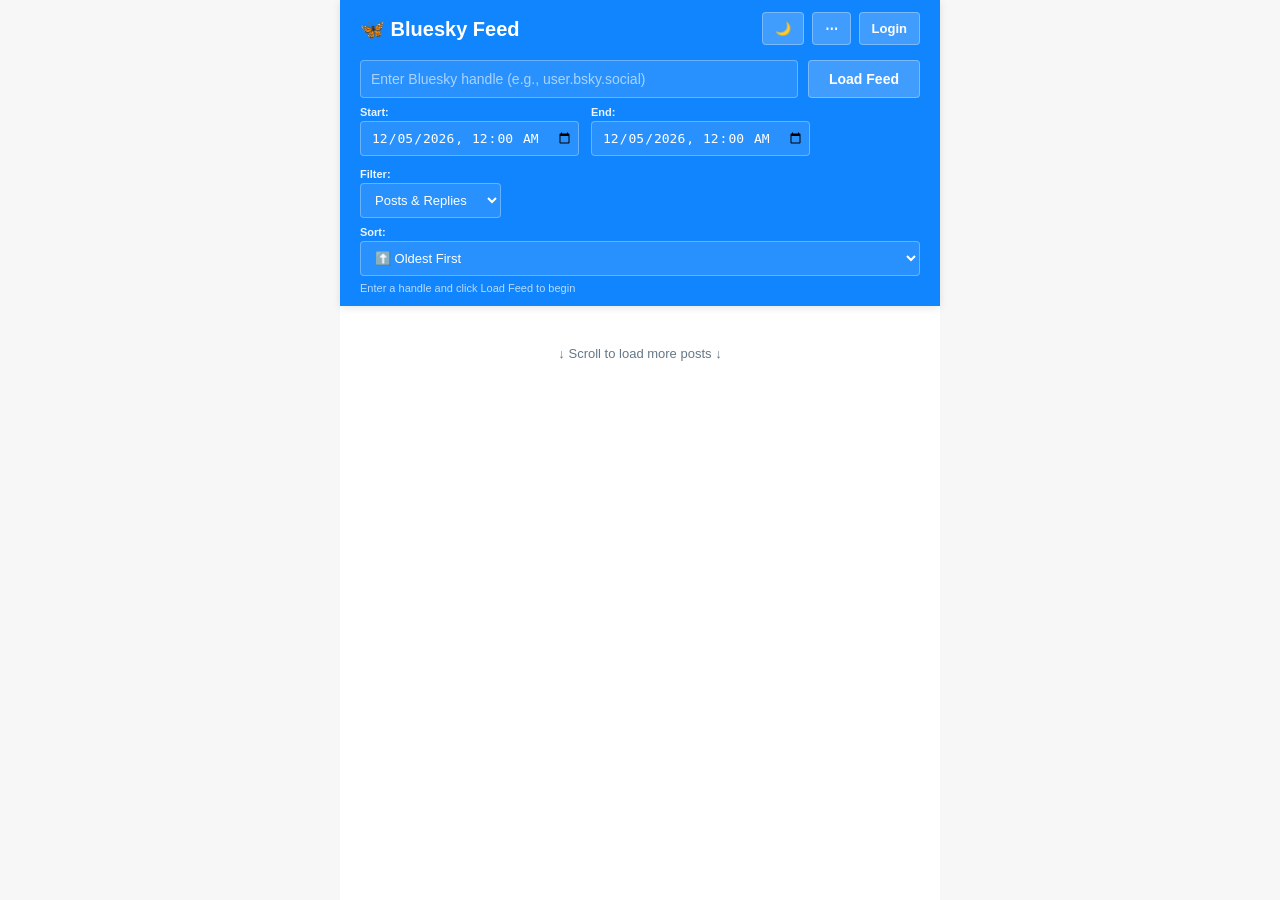
==== index.html @ 2a09fe29 "Rename public.html to index.html" ====
<!DOCTYPE html>
<html lang="en">

<head>
    <meta charset="UTF-8">
    <meta name="viewport" content="width=device-width, initial-scale=1.0">
    <title>Bluesky Feed Viewer</title>
    <link rel="stylesheet" href="style.css">
</head>

<body>
    <div class="container">
        <header>
            <div style="display: flex; justify-content: space-between; align-items: center; margin-bottom: 15px;">
                <h1 style="margin: 0;">🦋 Bluesky Feed</h1>
                <div style="display: flex; gap: 8px; align-items: center;">
                    <button id="darkModeToggle" onclick="app.toggleDarkMode()" 
                        style="padding: 8px 12px; background-color: rgba(255,255,255,0.2); border: 1px solid rgba(255,255,255,0.3); border-radius: 4px; color: white; cursor: pointer; font-size: 13px; min-width: 40px;" title="Toggle dark mode">🌙</button>
                    <button id="menuToggle" onclick="app.toggleMenu()" 
                        style="padding: 8px 12px; background-color: rgba(255,255,255,0.2); border: 1px solid rgba(255,255,255,0.3); border-radius: 4px; color: white; cursor: pointer; font-size: 13px;" title="More options">⋯</button>
                    <div id="dropdownMenu" style="display: none; position: absolute; top: 50px; right: 10px; background: rgba(0,0,0,0.8); border: 1px solid rgba(255,255,255,0.3); border-radius: 4px; z-index: 100; min-width: 150px;">
                        <button onclick="app.clearCache()" style="display: block; width: 100%; text-align: left; padding: 10px 12px; background: none; border: none; color: white; cursor: pointer; font-size: 13px; border-bottom: 1px solid rgba(255,255,255,0.1);">🗑️ Clear Cache</button>
                    </div>
                    <div id="authSection" style="display: none; gap: 8px; align-items: center;">
                        <span id="loggedInUser" style="color: white; font-weight: 500; font-size: 13px;"></span>
                        <button id="logoutBtn" onclick="app.logout()"
                            style="padding: 8px 12px; background-color: rgba(255,255,255,0.2); border: 1px solid rgba(255,255,255,0.3); border-radius: 4px; color: white; cursor: pointer; font-size: 13px;">Logout</button>
                    </div>
                    <button id="loginBtn" onclick="app.showLoginModal()"
                        style="padding: 8px 12px; background-color: rgba(255,255,255,0.2); border: 1px solid rgba(255,255,255,0.3); border-radius: 4px; color: white; cursor: pointer; font-size: 13px;">Login</button>
                </div>
            </div>
            <div class="input-group">
                <input type="text" id="handleInput" placeholder="Enter Bluesky handle (e.g., user.bsky.social)"
                    value="">
                <button id="loadBtn" onclick="app.loadFeed()">Load Feed</button>
            </div>
            <div class="date-group">
                <div class="date-input-wrapper">
                    <label for="startDateInput">Start:</label>
                    <input type="datetime-local" id="startDateInput">
                </div>
                <div class="date-input-wrapper">
                    <label for="endDateInput">End:</label>
                    <input type="datetime-local" id="endDateInput">
                </div>
                <div class="date-input-wrapper">
                    <label for="filterSelect">Filter:</label>
                    <select id="filterSelect">
                        <option value="posts_with_replies">Posts & Replies</option>
                        <option value="posts_no_replies">Posts Only</option>
                        <option value="posts_with_media">Posts with Media</option>
                        <option value="posts_and_author_threads">Posts & Threads</option>
                        <option value="posts_with_video">Posts with Video</option>
                    </select>
                </div>
            </div>
            <div class="date-group">
                <div class="date-input-wrapper sort-wrapper">
                    <label for="sortSelect">Sort:</label>
                    <select id="sortSelect" onchange="app.setSortOrder(this.value)">
                        <option value="ascending">⬆️ Oldest First</option>
                        <option value="descending">⬇️ Newest First</option>
                    </select>
                </div>
            </div>
            <div class="status-info" id="statusInfo">
                Enter a handle and click Load Feed to begin
            </div>
        </header>

        <div id="feedStats" class="feed-stats" style="display: none;">
            <span id="feedStatsText"></span>
            <button class="scroll-to-top-btn" onclick="app.scrollToTop()" title="Scroll to top">⬆️ Top</button>
        </div>
        <div id="feed"></div>
        <div id="sentinel">↓ Scroll to load more posts ↓</div>

        <!-- Login Modal -->
        <div id="loginModal"
            style="display: none; position: fixed; top: 0; left: 0; right: 0; bottom: 0; background-color: rgba(0,0,0,0.7); z-index: 1000;"
            class="login-modal">
            <div style="background: white; padding: 30px; border-radius: 8px; max-width: 400px; width: 90%;">
                <h2 style="margin-bottom: 20px; color: #333;">Login to Bluesky</h2>
                <p style="font-size: 13px; color: #657786; margin-bottom: 15px;">⚠️ This app does NOT store your
                    password. Your credentials are used only to create a secure session token.</p>
                <div style="margin-bottom: 15px;">
                    <label
                        style="display: block; font-size: 13px; font-weight: 600; margin-bottom: 5px; color: #333;">Handle
                        or Email:</label>
                    <input type="text" id="loginHandle" placeholder="user.bsky.social or email@example.com"
                        style="width: 100%; padding: 10px; border: 1px solid #ccc; border-radius: 4px; font-size: 14px; box-sizing: border-box; color: black;">
                </div>
                <div style="margin-bottom: 20px;">
                    <label
                        style="display: block; font-size: 13px; font-weight: 600; margin-bottom: 5px; color: #333;">App
                        Password:</label>
                    <input type="password" id="loginPassword" placeholder="(not your account password)"
                        style="width: 100%; padding: 10px; border: 1px solid #ccc; border-radius: 4px; font-size: 14px; box-sizing: border-box;">
                    <p style="font-size: 12px; color: #657786; margin-top: 5px;">Get one from <a
                            href="https://bsky.app/settings/app-passwords" target="_blank"
                            style="color: #1185fe; text-decoration: none;">Bluesky Settings</a></p>
                </div>
                <div style="display: flex; gap: 10px;">
                    <button onclick="app.attemptLogin()"
                        style="flex: 1; padding: 10px; background-color: #1185fe; border: none; border-radius: 4px; color: white; font-weight: 600; cursor: pointer;">Login</button>
                    <button onclick="app.hideLoginModal()"
                        style="flex: 1; padding: 10px; background-color: #e8e8e8; border: none; border-radius: 4px; color: #333; font-weight: 600; cursor: pointer;">Cancel</button>
                </div>
                <div id="loginError" style="color: #e74c3c; font-size: 13px; margin-top: 10px; display: none;"></div>
            </div>
        </div>

        <!-- Image Modal -->
        <div id="imageModal" class="image-modal">
            <div class="image-modal-content">
                <button class="image-modal-close" onclick="app.closeImageModal()">&times;</button>
                <button id="imagePrevBtn" class="image-modal-nav image-modal-prev" onclick="app.previousImage()" style="display:none;">❮</button>
                <img id="modalImage" src="" alt="Full size image" />
                <button id="imageNextBtn" class="image-modal-nav image-modal-next" onclick="app.nextImage()" style="display:none;">❯</button>
                <div id="imageCounter" class="image-counter" style="display:none;"></div>
            </div>
        </div>
    </div>

    <script>
        const API_BASE = 'https://public.api.bsky.app/xrpc';

        class BskyFeedApp {
            constructor() {
                this.followedAccounts = [];
                this.feedCursors = new Map();
                this.allPosts = [];
                this.isLoading = false;
                this.currentHandle = null;
                this.displayedCount = 0;
                this.postsPerPage = 50;
                this.sortOrder = localStorage.getItem('sortOrder') || 'ascending'; // Restore from localStorage
                // Authentication
                this.authToken = null;
                this.userDid = null;
                this.userHandle = null;
                this.refreshToken = null;
                this.refreshInterval = null;
                this.likedPosts = new Map();
                this.repostedPosts = new Map();
                this.setupIntersectionObserver();
                this.initializeCacheManager();
                this.cache.init(); // Initialize IndexedDB
                this.setDefaultDateValues();
                this.checkExistingSession();
                this.restoreSortOrderUI();
                this.restoreDarkMode();
            }

            setDefaultDateValues() {
                // Set default date values to today at 00:00 in local timezone
                const today = new Date();
                today.setHours(0, 0, 0, 0);

                // Format as YYYY-MM-DDTHH:mm for local datetime (not UTC)
                const year = today.getFullYear();
                const month = String(today.getMonth() + 1).padStart(2, '0');
                const day = String(today.getDate()).padStart(2, '0');
                const hours = String(today.getHours()).padStart(2, '0');
                const minutes = String(today.getMinutes()).padStart(2, '0');

                const dateString = `${year}-${month}-${day}T${hours}:${minutes}`;

                const startInput = document.getElementById('startDateInput');
                const endInput = document.getElementById('endDateInput');

                if (startInput) startInput.value = dateString;
                if (endInput) endInput.value = dateString;
            }

            initializeCacheManager() {
                this.cache = {
                    db: null,
                    dbName: 'BskyFeedCache',
                    storeName: 'cache',

                    init: async () => {
                        return new Promise((resolve, reject) => {
                            const request = indexedDB.open(this.cache.dbName, 1);

                            request.onerror = () => reject(request.error);
                            request.onsuccess = () => {
                                this.cache.db = request.result;
                                resolve();
                            };

                            request.onupgradeneeded = (event) => {
                                const db = event.target.result;
                                if (!db.objectStoreNames.contains(this.cache.storeName)) {
                                    db.createObjectStore(this.cache.storeName, { keyPath: 'key' });
                                }
                            };
                        });
                    },

                    set: async (key, value, ttl = 3600000) => {
                        if (!this.cache.db) await this.cache.init();
                        return new Promise((resolve, reject) => {
                            const transaction = this.cache.db.transaction([this.cache.storeName], 'readwrite');
                            const store = transaction.objectStore(this.cache.storeName);
                            store.put({
                                key,
                                data: value,
                                timestamp: Date.now(),
                                ttl
                            });
                            transaction.oncomplete = resolve;
                            transaction.onerror = () => reject(transaction.error);
                        });
                    },

                    get: async (key) => {
                        if (!this.cache.db) await this.cache.init();
                        return new Promise((resolve, reject) => {
                            const transaction = this.cache.db.transaction([this.cache.storeName], 'readonly');
                            const store = transaction.objectStore(this.cache.storeName);
                            const request = store.get(key);

                            request.onsuccess = () => {
                                const cached = request.result;
                                if (!cached) {
                                    resolve(null);
                                    return;
                                }

                                if (Date.now() - cached.timestamp > cached.ttl) {
                                    this.cache.delete(key);
                                    resolve(null);
                                } else {
                                    resolve(cached.data);
                                }
                            };
                            request.onerror = () => reject(request.error);
                        });
                    },

                    delete: async (key) => {
                        if (!this.cache.db) await this.cache.init();
                        return new Promise((resolve, reject) => {
                            const transaction = this.cache.db.transaction([this.cache.storeName], 'readwrite');
                            const store = transaction.objectStore(this.cache.storeName);
                            store.delete(key);
                            transaction.oncomplete = resolve;
                            transaction.onerror = () => reject(transaction.error);
                        });
                    },

                    clear: async () => {
                        if (!this.cache.db) await this.cache.init();
                        return new Promise((resolve, reject) => {
                            const transaction = this.cache.db.transaction([this.cache.storeName], 'readwrite');
                            const store = transaction.objectStore(this.cache.storeName);
                            store.clear();
                            transaction.oncomplete = resolve;
                            transaction.onerror = () => reject(transaction.error);
                        });
                    }
                };
            }

            setupIntersectionObserver() {
                const options = {
                    root: null,
                    rootMargin: '1200px',
                    threshold: 0
                };

                const observer = new IntersectionObserver((entries) => {
                    if (entries[0].isIntersecting && !this.isLoading && this.allPosts.length > 0) {
                        this.loadNextPage();
                    }
                }, options);

                setTimeout(() => {
                    const sentinel = document.getElementById('sentinel');
                    if (sentinel) observer.observe(sentinel);
                }, 100);
            }

            updateStatus(message) {
                document.getElementById('statusInfo').textContent = message;
            }

            async checkExistingSession() {
                const token = await this.cache.get('auth:token');
                const did = await this.cache.get('auth:did');
                const handle = await this.cache.get('auth:handle');
                const refreshToken = await this.cache.get('auth:refresh');

                if (token && did && handle && refreshToken) {
                    this.authToken = token;
                    this.userDid = did;
                    this.userHandle = handle;
                    this.refreshToken = refreshToken;
                    this.updateAuthUI();
                    this.setupTokenRefresh();
                }
            }

            updateAuthUI() {
                const loginBtn = document.getElementById('loginBtn');
                const authSection = document.getElementById('authSection');
                const loggedInUser = document.getElementById('loggedInUser');

                if (this.authToken) {
                    loginBtn.style.display = 'none';
                    authSection.style.display = 'block';
                    loggedInUser.textContent = `👤 ${this.userHandle}`;
                } else {
                    loginBtn.style.display = 'block';
                    authSection.style.display = 'none';
                }
            }

            setupTokenRefresh() {
                // Refresh token every 90 minutes (before 2-hour expiry)
                if (this.refreshInterval) {
                    clearInterval(this.refreshInterval);
                }

                this.refreshInterval = setInterval(() => {
                    this.refreshAuthToken();
                }, 90 * 60 * 1000);

                console.log('✅ Token refresh scheduled for every 90 minutes');
            }

            async refreshAuthToken() {
                if (!this.refreshToken) {
                    console.warn('No refresh token available');
                    return;
                }

                try {
                    const apiUrl = window.location.hostname === 'localhost'
                        ? 'http://localhost:3000/bsky_backlog/backend.php'
                        : `${window.location.origin}/bsky_backlog/backend.php`;

                    const response = await fetch(apiUrl, {
                        method: 'POST',
                        headers: {
                            'Content-Type': 'application/json'
                        },
                        body: JSON.stringify({
                            refreshJwt: this.refreshToken
                        })
                    });

                    if (!response.ok) {
                        throw new Error('Token refresh failed');
                    }

                    const data = await response.json();

                    this.authToken = data.accessJwt;
                    if (data.refreshJwt) {
                        this.refreshToken = data.refreshJwt;
                    }

                    // Update cache
                    await this.cache.set('auth:token', this.authToken, 24 * 3600 * 1000);
                    await this.cache.set('auth:refresh', this.refreshToken, 24 * 3600 * 1000);

                    console.log('✅ Token refreshed successfully');
                } catch (error) {
                    console.error('Token refresh error:', error);
                    // Force re-login if refresh fails
                    this.logout();
                    alert('Session expired. Please log in again.');
                }
            }

            showLoginModal() {
                document.getElementById('loginModal').style.display = 'flex';
            }

            hideLoginModal() {
                document.getElementById('loginModal').style.display = 'none';
                document.getElementById('loginError').style.display = 'none';
            }

            async attemptLogin() {
                const handle = document.getElementById('loginHandle').value.trim();
                const password = document.getElementById('loginPassword').value.trim();
                const errorDiv = document.getElementById('loginError');

                if (!handle || !password) {
                    errorDiv.textContent = 'Please enter handle/email and app password';
                    errorDiv.style.display = 'block';
                    return;
                }

                try {
                    errorDiv.style.display = 'none';

                    // Use backend API endpoint
                    const apiUrl = window.location.hostname === 'localhost'
                        ? 'http://localhost:3000/api/login'
                        : `${window.location.origin}/bsky_backlog/backend.php`;

                    const response = await fetch(apiUrl, {
                        method: 'POST',
                        headers: {
                            'Content-Type': 'application/json'
                        },
                        body: JSON.stringify({
                            identifier: handle,
                            password: password
                        })
                    });

                    if (!response.ok) {
                        throw new Error('Invalid credentials');
                    }

                    const data = await response.json();

                    this.authToken = data.accessJwt;
                    this.userDid = data.did;
                    this.userHandle = data.handle;
                    this.refreshToken = data.refreshJwt;

                    // Cache session (24 hours)
                    await this.cache.set('auth:token', this.authToken, 24 * 3600 * 1000);
                    await this.cache.set('auth:did', this.userDid, 24 * 3600 * 1000);
                    await this.cache.set('auth:handle', this.userHandle, 24 * 3600 * 1000);
                    await this.cache.set('auth:refresh', this.refreshToken, 24 * 3600 * 1000);

                    this.updateAuthUI();
                    this.hideLoginModal();
                    this.setupTokenRefresh();

                    // Clear login fields
                    document.getElementById('loginHandle').value = '';
                    document.getElementById('loginPassword').value = '';
                } catch (error) {
                    errorDiv.textContent = `Login failed: ${error.message}`;
                    errorDiv.style.display = 'block';
                }
            }

            async logout() {
                if (this.refreshInterval) {
                    clearInterval(this.refreshInterval);
                    this.refreshInterval = null;
                }

                this.authToken = null;
                this.refreshToken = null;
                this.userDid = null;
                this.userHandle = null;
                this.likedPosts.clear();
                this.repostedPosts.clear();

                await this.cache.delete('auth:token');
                await this.cache.delete('auth:did');
                await this.cache.delete('auth:handle');
                await this.cache.delete('auth:refresh');

                this.updateAuthUI();
                // Don't re-render the feed, just update UI to remove auth-only buttons
                // The current posts remain visible but like/repost buttons will be disabled
            }

            updateFeedStats() {
                const stats = document.getElementById('feedStats');
                const statsText = document.getElementById('feedStatsText');
                if (this.followedAccounts.length > 0) {
                    statsText.textContent = `👥 Following ${this.followedAccounts.length} accounts | 📮 Collected ${this.allPosts.length} posts | 👀 Displaying ${this.displayedCount} posts`;
                    stats.style.display = 'flex';
                } else {
                    stats.style.display = 'none';
                }
            }

            restoreSortOrderUI() {
                const sortSelect = document.getElementById('sortSelect');
                if (sortSelect) {
                    sortSelect.value = this.sortOrder;
                }
            }

            setSortOrder(order) {
                this.sortOrder = order;
                localStorage.setItem('sortOrder', order);
                this.displayedCount = 0;
                document.getElementById('feed').innerHTML = '';
                this.renderPage();
            }

            toggleMenu() {
                const menu = document.getElementById('dropdownMenu');
                menu.style.display = menu.style.display === 'none' ? 'block' : 'none';
                
                // Close menu when clicking elsewhere
                document.addEventListener('click', (e) => {
                    if (e.target.id !== 'menuToggle' && e.target.closest('#dropdownMenu') === null) {
                        menu.style.display = 'none';
                    }
                });
            }

            scrollToTop() {
                window.scrollTo({ top: 0, behavior: 'smooth' });
            }

            async clearCache() {
                try {
                    // Clear the cache store
                    await this.cache.clear();
                    
                    // Delete the entire database
                    await new Promise((resolve, reject) => {
                        const deleteRequest = indexedDB.deleteDatabase(this.cache.dbName);
                        deleteRequest.onsuccess = () => resolve();
                        deleteRequest.onerror = () => reject(deleteRequest.error);
                    });
                    
                    // Reinitialize database
                    this.cache.db = null;
                    await this.cache.init();
                    
                    this.updateStatus('✅ Cache cleared successfully');
                    // Reset UI state
                    this.followedAccounts = [];
                    this.feedCursors = new Map();
                    this.allPosts = [];
                    this.displayedCount = 0;
                    document.getElementById('feed').innerHTML = '';
                    document.getElementById('feedStats').style.display = 'none';
                    alert('Cache cleared! You can load a new feed.');
                } catch (error) {
                    console.error('Error clearing cache:', error);
                    this.updateStatus('❌ Error clearing cache');
                }
            }

            async loadFeed() {
                const handle = document.getElementById('handleInput').value.trim();
                if (!handle) {
                    alert('Please enter a Bluesky handle');
                    return;
                }

                this.currentHandle = handle;
                this.followedAccounts = [];
                this.feedCursors = new Map();
                this.allPosts = [];
                this.displayedCount = 0;

                document.getElementById('feed').innerHTML = '';
                document.getElementById('loadBtn').disabled = true;

                try {
                    this.updateStatus('🔍 Resolving handle...');

                    // Resolve handle to DID
                    const did = await this.resolveHandleToDid(handle);

                    // Check if account requires authentication
                    if (!this.authToken) {
                        this.updateStatus('🔍 Checking account requirements...');
                        
                        // Get profile to check for authentication-only label
                        const profileResponse = await fetch(
                            `${API_BASE}/app.bsky.actor.getProfile?actor=${encodeURIComponent(handle)}`
                        );
                        
                        if (profileResponse.ok) {
                            const profile = await profileResponse.json();
                            
                            // Check if profile has the !no-unauthenticated label
                            if (profile.labels && Array.isArray(profile.labels)) {
                                const hasNoUnauthLabel = profile.labels.some(label => label.val === '!no-unauthenticated');
                                if (hasNoUnauthLabel) {
                                    this.updateStatus('❌ This account requires authentication to view');
                                    this.showError('This account is private and requires you to be logged in to view their followers and feed.');
                                    document.getElementById('loadBtn').disabled = false;
                                    return;
                                }
                            }
                        }
                    }

                    this.updateStatus('👥 Fetching followed accounts...');
                    await this.getAllFollows(did);

                    if (this.followedAccounts.length === 0) {
                        this.updateStatus('❌ No followed accounts found');
                        return;
                    }

                    this.updateStatus(`⏳ Loading feeds from ${this.followedAccounts.length} accounts (this may take a moment)...`);
                    await this.loadInitialFeedsProgressively();

                    this.updateStatus('✅ Feed loaded! Scroll to load more.');
                    this.renderPage();
                } catch (error) {
                    console.error('Error loading feed:', error);
                    this.updateStatus(`❌ Error: ${error.message}`);
                    this.showError(`Failed to load feed: ${error.message}`);
                } finally {
                    document.getElementById('loadBtn').disabled = false;
                }
            }

            async resolveHandleToDid(handle) {
                // Check cache first
                const cached = await this.cache.get(`handle:${handle}`);
                if (cached) return cached;

                try {
                    const response = await fetch(
                        `${API_BASE}/com.atproto.identity.resolveHandle?handle=${encodeURIComponent(handle)}`
                    );

                    if (!response.ok) {
                        throw new Error(`Handle not found: ${handle}`);
                    }

                    const data = await response.json();
                    const did = data.did;

                    // Cache for 4 hours
                    await this.cache.set(`handle:${handle}`, did, 4 * 3600 * 1000);
                    return did;
                } catch (error) {
                    throw new Error(`Failed to resolve handle: ${error.message}`);
                }
            }

            async getAllFollows(actor) {
                const cached = await this.cache.get(`follows:${actor}`);
                if (cached) {
                    this.followedAccounts = cached;
                    return;
                }

                let cursor;
                const follows = [];
                const limiter = this.createRateLimiter(5);

                do {
                    await limiter.wait();

                    const params = new URLSearchParams({
                        actor,
                        limit: 100,
                        ...(cursor && { cursor })
                    });

                    try {
                        const response = await fetch(
                            `${API_BASE}/app.bsky.graph.getFollows?${params}`
                        );

                        if (!response.ok) {
                            throw new Error(`HTTP ${response.status}`);
                        }

                        const data = await response.json();
                        follows.push(...(data.follows || []));
                        cursor = data.cursor;

                        this.updateStatus(`👥 Fetched ${follows.length} followed accounts...`);
                    } catch (error) {
                        console.error(`Error fetching follows page:`, error);
                        break;
                    }
                } while (cursor);

                this.followedAccounts = follows;

                // Cache for 4 hours
                await this.cache.set(`follows:${actor}`, follows, 4 * 3600 * 1000);
            }

            async loadInitialFeedsProgressively() {
                const limiter = this.createRateLimiter(5);
                const batchSize = 20;

                // Get date range from inputs
                const startDateInput = document.getElementById('startDateInput').value;
                const endDateInput = document.getElementById('endDateInput').value;
                const filterSelect = document.getElementById('filterSelect').value;

                const startDate = startDateInput ? new Date(startDateInput).toISOString() : null;
                const endDate = endDateInput ? new Date(endDateInput).toISOString() : null;

                // Load feeds in batches of 5 with delay between batches
                for (let i = 0; i < this.followedAccounts.length; i += batchSize) {
                    const batch = this.followedAccounts.slice(i, i + batchSize);
                    const feedPromises = batch.map(account =>
                        limiter.wait().then(() => {
                            // Check if profile should be skipped due to authentication requirements
                            if (!this.authToken && this.hasNoUnauthenticatedLabel(account)) {
                                return null;
                            }
                            const actor = account.handle === 'handle.invalid' ? account.did : account.handle;
                            return this.getAuthorFeedWithDateRange(actor, endDate, startDate, filterSelect);
                        })
                    );

                    const results = await Promise.allSettled(feedPromises);

                    results.forEach((result, index) => {
                        if (result.status === 'fulfilled' && result.value) {
                            const { feed, cursor } = result.value;
                            if (feed && feed.length > 0) {
                                this.allPosts.push(...feed);
                                const storeKey = batch[index].handle === 'handle.invalid' ? batch[index].did : batch[index].handle;
                                this.feedCursors.set(storeKey, cursor);
                            }
                        }
                    });

                    // Sort after each batch based on selected sort order
                    if (this.sortOrder === 'descending') {
                        this.allPosts.sort((a, b) =>
                            this.getPostDate(b) - this.getPostDate(a)
                        );
                    } else {
                        this.allPosts.sort((a, b) =>
                            this.getPostDate(a) - this.getPostDate(b)
                        );
                    }

                    this.updateFeedStats();
                    this.updateStatus(`⏳ Loaded ${Math.min(i + batchSize, this.followedAccounts.length)}/${this.followedAccounts.length} accounts...`);

                    // Small delay between batches to avoid rate limiting
                    if (i + batchSize < this.followedAccounts.length) {
                        await new Promise(resolve => setTimeout(resolve, 300));
                    }
                }
            }

            async getAuthorFeed(actor, cursor, isInitial = true, filter = 'posts_with_replies') {
                const cacheKey = `feed:${actor}:${cursor || '0'}:${filter}`;
                const cached = await this.cache.get(cacheKey);
                if (cached) return cached;

                try {
                    const limit = isInitial ? 50 : 100;
                    const params = new URLSearchParams({
                        actor,
                        limit: limit,
                        filter: filter,
                        ...(cursor && { cursor })
                    });

                    // Use authenticated endpoint if logged in
                    const endpoint = this.authToken
                        ? `https://bsky.social/xrpc/app.bsky.feed.getAuthorFeed?${params}`
                        : `${API_BASE}/app.bsky.feed.getAuthorFeed?${params}`;

                    const headers = this.authToken
                        ? { 'Authorization': `Bearer ${this.authToken}` }
                        : {};

                    const response = await fetch(endpoint, { headers });

                    if (!response.ok) {
                        console.warn(`Failed to fetch feed for ${actor}: HTTP ${response.status}`);
                        return null;
                    }

                    const data = await response.json();
                    const result = {
                        feed: data.feed || [],
                        cursor: data.cursor
                    };

                    // Cache for 15 minutes
                    await this.cache.set(cacheKey, result, 15 * 60 * 1000);
                    return result;
                } catch (error) {
                    console.warn(`Error fetching feed for ${actor}:`, error);
                    return null;
                }
            }

            async getAuthorFeedWithDateRange(actor, endDate, startDate, filter) {
                let allFeed = [];
                let cursor = endDate || undefined;
                let isFirstRequest = true;

                while (cursor) {
                    const result = await this.getAuthorFeed(actor, cursor, isFirstRequest, filter);
                    isFirstRequest = false;

                    if (!result || !result.feed || result.feed.length === 0) {
                        break;
                    }

                    allFeed.push(...result.feed);
                    cursor = result.cursor;

                    // Stop if cursor is before startDate
                    if (startDate && cursor && cursor < startDate) {
                        break;
                    }

                    // Add small delay between paginated requests to avoid rate limiting
                    await new Promise(resolve => setTimeout(resolve, 100));
                }

                return {
                    feed: allFeed,
                    cursor: cursor
                };
            }

            async loadNextPage() {
                // Only render more posts from already-loaded data, don't fetch new data
                const startDateInput = document.getElementById('startDateInput').value;
                const startDate = startDateInput ? new Date(startDateInput).toISOString() : null;

                // Filter posts to only show those after startDate
                let filteredPosts = this.allPosts;
                if (startDate) {
                    filteredPosts = this.allPosts.filter(item =>
                        this.getPostDate(item).toISOString() >= startDate
                    );
                }

                // Check if we have more posts to display
                if (filteredPosts.length <= this.displayedCount) {
                    return;
                }

                this.renderPage();
            }

            renderPage() {
                const feed = document.getElementById('feed');

                // Get startDate from input
                const startDateInput = document.getElementById('startDateInput').value;
                const startDate = startDateInput ? new Date(startDateInput).toISOString() : null;

                // Filter posts to only show those after startDate
                let filteredPosts = this.allPosts;
                if (startDate) {
                    filteredPosts = this.allPosts.filter(item =>
                        this.getPostDate(item).toISOString() >= startDate
                    );
                }

                // Sort based on selected order
                if (this.sortOrder === 'descending') {
                    filteredPosts = filteredPosts.sort((a, b) =>
                        this.getPostDate(b) - this.getPostDate(a)
                    );
                } else {
                    filteredPosts = filteredPosts.sort((a, b) =>
                        this.getPostDate(a) - this.getPostDate(b)
                    );
                }

                const newPosts = filteredPosts.slice(this.displayedCount, this.displayedCount + this.postsPerPage);

                newPosts.forEach(item => {
                    const post = item.post;
                    const author = post.author;
                    const record = post.record;

                    // Extract viewer data if logged in (shows if user has liked/reposted)
                    if (this.authToken && post.viewer) {
                        if (post.viewer.like) {
                            this.likedPosts.set(post.uri, post.viewer.like);
                        }
                        if (post.viewer.repost) {
                            this.repostedPosts.set(post.uri, post.viewer.repost);
                        }
                    }

                    const postEl = document.createElement('div');
                    // Add reply class if this is a reply
                    postEl.className = (record.reply && record.reply.parent) ? 'post post-is-reply' : 'post';

                    const postDate = new Date(record.createdAt);
                    const timeAgo = this.formatTimeAgo(postDate);
                    const fullDate = postDate.toLocaleString();
                    const avatarInitial = author.handle.charAt(0).toUpperCase();
                    const avatarHtml = author.avatar
                        ? `<img src="${author.avatar}" alt="${author.handle}">`
                        : avatarInitial;

                    // Extract images from post embed (handle both direct images and recordWithMedia)
                    let imagesHtml = '';
                    let imagesToProcess = [];

                    if (record.embed && record.embed.$type === 'app.bsky.embed.recordWithMedia' && record.embed.media && record.embed.media.images) {
                        // recordWithMedia has images in media.images
                        imagesToProcess = record.embed.media.images;
                    } else if (record.embed && record.embed.images && record.embed.images.length > 0) {
                        // Direct image embed
                        imagesToProcess = record.embed.images;
                    }

                    if (imagesToProcess.length > 0) {
                        imagesHtml = `<div class="post-images">`;
                        let imageUrls = [];
                        // First pass: collect all image URLs
                        imagesToProcess.forEach(img => {
                            let imageUrl = null;
                            if (img.thumb) {
                                imageUrl = img.thumb;
                            } else if (img.image && img.image.ref && img.image.ref.$link) {
                                const cid = img.image.ref.$link;
                                imageUrl = `https://bsky.social/xrpc/com.atproto.sync.getBlob?did=${author.did}&cid=${cid}`;
                            }
                            if (imageUrl) {
                                imageUrls.push(imageUrl);
                            }
                        });
                        // Second pass: create HTML with complete imageUrls array
                        imagesToProcess.forEach((img, index) => {
                            let imageUrl = imageUrls[index];
                            if (imageUrl) {
                                const alt = img.alt || 'Post image';
                                imagesHtml += `<img src="${imageUrl}" alt="${alt}" class="post-image" onclick="app.openImageModal('${imageUrl.replace(/'/g, "\\'")}', ${JSON.stringify(imageUrls).replace(/"/g, '&quot;')})" />`;
                            }
                        });
                        imagesHtml += '</div>';
                    }

                    // Extract video from post embed
                    let videoHtml = '';
                    if (record.embed && record.embed.$type === 'app.bsky.embed.video' && record.embed.video) {
                        const video = record.embed.video;
                        let videoUrl = null;

                        if (video.ref && video.ref.$link) {
                            const cid = video.ref.$link;
                            videoUrl = `https://bsky.social/xrpc/com.atproto.sync.getBlob?did=${author.did}&cid=${cid}`;
                        }

                        if (videoUrl) {
                            videoHtml = `<div class="post-video"><video controls width="100%"><source src="${videoUrl}" type="video/mp4"></video></div>`;
                        }
                    }

                    // Check for reply and build parent post card
                    let replyParentPostHtml = '';
                    let replyParentAuthor, replyParentText, replyParentUri, replyParentTime, replyParentFullDate, replyParentImages = [];
                    let replyParentStats = { likes: 0, replies: 0, reposts: 0 };
                    let replyParentCid = '';

                    if (item.reply && item.reply.parent) {
                        const replyParent = item.reply.parent;
                        replyParentAuthor = replyParent.author;
                        replyParentText = replyParent.record ? this.escapeHtml(replyParent.record.text) : '';
                        replyParentUri = replyParent.uri;
                        replyParentCid = replyParent.cid || '';
                        if (replyParent.record) {
                            const parentDate = new Date(replyParent.record.createdAt);
                            replyParentTime = this.formatTimeAgo(parentDate);
                            replyParentFullDate = parentDate.toLocaleString();
                        }

                        // Extract stats from reply parent post
                        replyParentStats = {
                            likes: replyParent.likeCount || 0,
                            replies: replyParent.replyCount || 0,
                            reposts: replyParent.repostCount || 0
                        };

                        // Extract viewer data from reply parent post (shows if user has liked/reposted)
                        if (this.authToken && replyParent.viewer) {
                            if (replyParent.viewer.like) {
                                this.likedPosts.set(replyParentUri, replyParent.viewer.like);
                            }
                            if (replyParent.viewer.repost) {
                                this.repostedPosts.set(replyParentUri, replyParent.viewer.repost);
                            }
                        }

                        // Extract images from reply parent post
                        if (replyParent.embed && replyParent.embed.$type === 'app.bsky.embed.images#view' && replyParent.embed.images) {
                            replyParentImages = replyParent.embed.images;
                        } else if (replyParent.embed && replyParent.embed.$type === 'app.bsky.embed.recordWithMedia#view' && replyParent.embed.media && replyParent.embed.media.images) {
                            replyParentImages = replyParent.embed.media.images;
                        }
                    }

                    if (replyParentAuthor && replyParentText && replyParentUri) {
                        const parentDisplayName = replyParentAuthor.displayName || replyParentAuthor.handle;
                        const parentAvatarInitial = replyParentAuthor.handle.charAt(0).toUpperCase();
                        const parentAvatarHtml = replyParentAuthor.avatar
                            ? `<img src="${replyParentAuthor.avatar}" alt="${replyParentAuthor.handle}">`
                            : parentAvatarInitial;

                        // Build parent post images HTML
                        let parentImagesHtml = '';
                        if (replyParentImages.length > 0) {
                            parentImagesHtml = '<div class="post-parent-images">';
                            let replyImageUrls = [];
                            // First pass: collect all image URLs
                            replyParentImages.forEach(img => {
                                let imageUrl = null;
                                if (img.thumb) {
                                    imageUrl = img.thumb;
                                } else if (img.fullsize) {
                                    imageUrl = img.fullsize;
                                } else if (img.image && img.image.ref && img.image.ref.$link) {
                                    const cid = img.image.ref.$link;
                                    imageUrl = `https://bsky.social/xrpc/com.atproto.sync.getBlob?did=${replyParentAuthor.did}&cid=${cid}`;
                                }
                                if (imageUrl) {
                                    replyImageUrls.push(imageUrl);
                                }
                            });
                            // Second pass: create HTML with complete replyImageUrls array
                            replyParentImages.forEach((img, index) => {
                                let imageUrl = replyImageUrls[index];
                                if (imageUrl) {
                                    const alt = img.alt || 'Parent post image';
                                    parentImagesHtml += `<img src="${imageUrl}" alt="${alt}" class="post-parent-image" onclick="app.openImageModal('${imageUrl.replace(/'/g, "\\'")}', ${JSON.stringify(replyImageUrls).replace(/"/g, '&quot;')})" />`;
                                }
                            });
                            parentImagesHtml += '</div>';
                        }

                        replyParentPostHtml = `
                                <div class="post-parent-container">
                                    <div class="post-parent-header">
                                        <div class="post-parent-avatar">${parentAvatarHtml}</div>
                                        <div class="post-parent-author-info">
                                            <div class="post-parent-author-name">
                                                <a href="https://bsky.app/profile/${replyParentAuthor.did}" class="post-author-link" target="_blank" rel="noopener noreferrer">
                                                    ${parentDisplayName}
                                                </a>
                                            </div>
                                            <div class="post-parent-author-handle">@${replyParentAuthor.handle} · <span title="${replyParentFullDate}">${replyParentTime}</span></div>
                                        </div>
                                    </div>
                                    <div class="post-parent-body">
                                        <a href="https://bsky.app/profile/${replyParentAuthor.did}/post/${replyParentUri.split('/').pop()}" class="post-parent-link-wrapper" target="_blank" rel="noopener noreferrer">
                                        <div class="post-parent-text">${replyParentText}</div>
                                          </a>
                                        ${parentImagesHtml}
                                        ${this.generatePostStats(replyParentUri, replyParentCid, replyParentStats.replies, replyParentStats.likes, replyParentStats.reposts)}
                                    </div>
                                </div>
                          
                        `;
                    }

                    // Check for quote repost (handle both pure quotes and recordWithMedia)
                    let parentPostHtml = '';
                    let parentAuthor, parentText, parentUri, parentTime, parentFullDate, parentImages = [];
                    let parentStats = { likes: 0, replies: 0, reposts: 0 };
                    let parentCid = '';

                    // Pure quote embed
                    if (record.embed && record.embed.$type === 'app.bsky.embed.quote' && record.embed.quote) {
                        const quote = record.embed.quote;
                        parentAuthor = quote.author;
                        parentText = quote.record ? this.escapeHtml(quote.record.text) : '';
                        parentUri = quote.uri;
                        parentCid = quote.cid || '';
                        if (quote.record) {
                            const parentDate = new Date(quote.record.createdAt);
                            parentTime = this.formatTimeAgo(parentDate);
                            parentFullDate = parentDate.toLocaleString();
                        }

                        // Extract stats from quote parent post
                        parentStats = {
                            likes: quote.likeCount || 0,
                            replies: quote.replyCount || 0,
                            reposts: quote.repostCount || 0
                        };

                        // Extract viewer data from quote parent post (shows if user has liked/reposted)
                        if (this.authToken && quote.viewer) {
                            if (quote.viewer.like) {
                                this.likedPosts.set(parentUri, quote.viewer.like);
                            }
                            if (quote.viewer.repost) {
                                this.repostedPosts.set(parentUri, quote.viewer.repost);
                            }
                        }

                        // Extract images from parent post
                        if (quote.embeds && quote.embeds.length > 0) {
                            quote.embeds.forEach(embed => {
                                if (embed.images) {
                                    parentImages = embed.images;
                                }
                            });
                        }
                    }
                    // Quote within recordWithMedia - use the VIEW structure (post.embed, not post.record.embed)
                    else if (post.embed && post.embed.$type === 'app.bsky.embed.recordWithMedia#view' && post.embed.record && post.embed.record.record) {
                        const viewRecord = post.embed.record.record;
                        parentAuthor = viewRecord.author;
                        parentText = viewRecord.value ? this.escapeHtml(viewRecord.value.text) : '';
                        parentUri = viewRecord.uri;
                        parentCid = viewRecord.cid || '';
                        if (viewRecord.value) {
                            const parentDate = new Date(viewRecord.value.createdAt);
                            parentTime = this.formatTimeAgo(parentDate);
                            parentFullDate = parentDate.toLocaleString();
                        }

                        // Extract stats from quote parent post
                        parentStats = {
                            likes: viewRecord.likeCount || 0,
                            replies: viewRecord.replyCount || 0,
                            reposts: viewRecord.repostCount || 0
                        };

                        // Extract viewer data from quote parent post (shows if user has liked/reposted)
                        if (this.authToken && viewRecord.viewer) {
                            if (viewRecord.viewer.like) {
                                this.likedPosts.set(parentUri, viewRecord.viewer.like);
                            }
                            if (viewRecord.viewer.repost) {
                                this.repostedPosts.set(parentUri, viewRecord.viewer.repost);
                            }
                        }

                        // Extract images from parent post
                        if (viewRecord.embeds && viewRecord.embeds.length > 0) {
                            viewRecord.embeds.forEach(embed => {
                                // Handle both simple image embeds and recordWithMedia embeds
                                if (embed.images) {
                                    parentImages = embed.images;
                                } else if (embed.media && embed.media.images) {
                                    parentImages = embed.media.images;
                                }
                            });
                        }
                    }

                    if (parentAuthor && parentText && parentUri) {
                        const parentDisplayName = parentAuthor.displayName || parentAuthor.handle;
                        const parentAvatarInitial = parentAuthor.handle.charAt(0).toUpperCase();
                        const parentAvatarHtml = parentAuthor.avatar
                            ? `<img src="${parentAuthor.avatar}" alt="${parentAuthor.handle}">`
                            : parentAvatarInitial;

                        // Build parent post images HTML
                        let parentImagesHtml = '';
                        if (parentImages.length > 0) {
                            parentImagesHtml = '<div class="post-parent-images">';
                            let quoteImageUrls = [];
                            // First pass: collect all image URLs
                            parentImages.forEach(img => {
                                let imageUrl = null;
                                if (img.thumb) {
                                    imageUrl = img.thumb;
                                } else if (img.fullsize) {
                                    imageUrl = img.fullsize;
                                } else if (img.image && img.image.ref && img.image.ref.$link) {
                                    const cid = img.image.ref.$link;
                                    imageUrl = `https://bsky.social/xrpc/com.atproto.sync.getBlob?did=${parentAuthor.did}&cid=${cid}`;
                                }
                                if (imageUrl) {
                                    quoteImageUrls.push(imageUrl);
                                }
                            });
                            // Second pass: create HTML with complete quoteImageUrls array
                            parentImages.forEach((img, index) => {
                                let imageUrl = quoteImageUrls[index];
                                if (imageUrl) {
                                    const alt = img.alt || 'Parent post image';
                                    parentImagesHtml += `<img src="${imageUrl}" alt="${alt}" class="post-parent-image" onclick="app.openImageModal('${imageUrl.replace(/'/g, "\\'")}', ${JSON.stringify(quoteImageUrls).replace(/"/g, '&quot;')})" />`;
                                }
                            });
                            parentImagesHtml += '</div>';
                        }

                        parentPostHtml = `
                                <div class="post-parent-container">
                                    <div class="post-parent-header">
                                        <div class="post-parent-avatar">${parentAvatarHtml}</div>
                                        <div class="post-parent-author-info">
                                            <div class="post-parent-author-name">
                                                <a href="https://bsky.app/profile/${parentAuthor.did}" class="post-author-link" target="_blank" rel="noopener noreferrer">
                                                    ${parentDisplayName}
                                                </a>
                                            </div>
                                            <div class="post-parent-author-handle">@${parentAuthor.handle} · <span title="${parentFullDate}">${parentTime}</span></div>
                                        </div>
                                    </div>
                                    <div class="post-parent-body">
                                       <a href="https://bsky.app/profile/${parentAuthor.did}/post/${parentUri.split('/').pop()}" class="post-parent-link-wrapper" target="_blank" rel="noopener noreferrer">
                                        <div class="post-parent-text">${parentText}</div>
                                        </a>
                                        ${parentImagesHtml}
                                        ${this.generatePostStats(parentUri, parentCid, parentStats.replies, parentStats.likes, parentStats.reposts)}
                                    </div>
                                </div>
                           
                        `;
                    }

                    postEl.innerHTML = `
                        <div class="post-header">
                            <a href="https://bsky.app/profile/${author.did}" class="post-avatar-link" target="_blank" rel="noopener noreferrer">
                                <div class="post-avatar">${avatarHtml}</div>
                            </a>
                            <div class="post-info">
                                <div>
                                    <a href="https://bsky.app/profile/${author.did}" class="post-author-link" target="_blank" rel="noopener noreferrer">
                                        <span class="post-author">${author.displayName || author.handle}</span>
                                        <span class="post-handle">@${author.handle}</span>
                                    </a>
                                    <span class="post-time">
                                        <a href="https://bsky.app/profile/${author.did}/post/${post.uri.split('/').pop()}" class="post-timestamp" title="${fullDate}" target="_blank" rel="noopener noreferrer">${timeAgo}</a>
                                        </span>
                                </div>
                                ${item.reason && item.reason.$type === 'app.bsky.feed.defs#reasonRepost' ? `<div class="post-repost-info">🔄 Reposted by <a href="https://bsky.app/profile/${item.reason.by.did}" class="post-repost-link" target="_blank" rel="noopener noreferrer">${item.reason.by.displayName || item.reason.by.handle}</a></div>` : ''}
                                ${record.reply && record.reply.parent ? `<div class="post-reply-info">↩️ <span style="color: #1185fe; font-weight: 600;">Reply</span></div>` : ''}
                            </div>
                        </div>
                        ${replyParentPostHtml}
                        <a href="https://bsky.app/profile/${author.did}/post/${post.uri.split('/').pop()}" class="post-link" target="_blank" rel="noopener noreferrer">
                            <div class="post-text">${this.escapeHtml(record.text)}</div>
                        </a>
                        ${imagesHtml}
                        ${videoHtml}
                        ${parentPostHtml}
                        ${this.generatePostStats(post.uri, post.cid, post.replyCount, post.likeCount, post.repostCount)}
                    `;

                    feed.appendChild(postEl);
                });

                this.displayedCount += newPosts.length;

                // Update stats with filtered count
                const filteredTotal = startDate ? this.allPosts.filter(item =>
                    this.getPostDate(item).toISOString() >= startDate
                ).length : this.allPosts.length;

                const stats = document.getElementById('feedStats');
                const statsText = document.getElementById('feedStatsText');
                if (this.followedAccounts.length > 0) {
                    statsText.textContent = `👥 Following ${this.followedAccounts.length} accounts | 📮 Collected ${this.allPosts.length} posts | 📋 In range ${filteredTotal} posts | 👀 Displaying ${this.displayedCount} posts`;
                    stats.style.display = 'flex';
                }
            }

            formatTimeAgo(date) {
                const seconds = Math.floor((Date.now() - date.getTime()) / 1000);
                const minutes = Math.floor(seconds / 60);
                const hours = Math.floor(minutes / 60);
                const days = Math.floor(hours / 24);

                if (seconds < 60) return 'now';
                if (minutes < 60) return `${minutes}m`;
                if (hours < 24) return `${hours}h`;
                if (days < 7) return `${days}d`;

                return date.toLocaleDateString();
            }

            escapeHtml(text) {
                const div = document.createElement('div');
                div.textContent = text;
                return div.innerHTML;
            }

            async toggleLike(postUri, postCid) {
                if (!this.authToken) {
                    this.showLoginModal();
                    return;
                }

                try {
                    const isLiked = this.likedPosts.has(postUri);
                    
                    // Try to find post in allPosts (main posts), but continue if not found (might be a parent post)
                    const post = this.allPosts.find(p => p.post.uri === postUri)?.post;

                    // Update UI immediately (optimistic update)
                    const likeButton = document.querySelector(`button[class*="post-action-button"] .like-count[data-uri="${postUri}"]`)?.parentElement;
                    if (likeButton) {
                        likeButton.classList.toggle('liked');
                    }

                    if (isLiked) {
                        // Unlike - use the viewer URI from the map
                        const likeUri = this.likedPosts.get(postUri);
                        const rkey = likeUri.split('/').pop();

                        await fetch(`https://bsky.social/xrpc/com.atproto.repo.deleteRecord`, {
                            method: 'POST',
                            headers: {
                                'Content-Type': 'application/json',
                                'Authorization': `Bearer ${this.authToken}`
                            },
                            body: JSON.stringify({
                                repo: this.userDid,
                                collection: 'app.bsky.feed.like',
                                rkey: rkey
                            })
                        });
                        this.likedPosts.delete(postUri);
                        if (post) post.likeCount = Math.max(0, (post.likeCount || 1) - 1);
                    } else {
                        // Like
                        const response = await fetch(`https://bsky.social/xrpc/com.atproto.repo.createRecord`, {
                            method: 'POST',
                            headers: {
                                'Content-Type': 'application/json',
                                'Authorization': `Bearer ${this.authToken}`
                            },
                            body: JSON.stringify({
                                repo: this.userDid,
                                collection: 'app.bsky.feed.like',
                                record: {
                                    $type: 'app.bsky.feed.like',
                                    subject: {
                                        uri: postUri,
                                        cid: postCid
                                    },
                                    createdAt: new Date().toISOString()
                                }
                            })
                        });

                        if (response.ok) {
                            const data = await response.json();
                            this.likedPosts.set(postUri, data.uri);
                            if (post) post.likeCount = (post.likeCount || 0) + 1;
                        }
                    }

                    // Update count - get current count from DOM or calculate
                    const countSpan = document.querySelector(`span.like-count[data-uri="${postUri}"]`);
                    if (countSpan) {
                        const currentCount = parseInt(countSpan.textContent) || 0;
                        countSpan.textContent = isLiked ? Math.max(0, currentCount - 1) : currentCount + 1;
                    }
                } catch (error) {
                    console.error('Like toggle error:', error);
                    alert('Failed to update like');
                    // Revert button state on error
                    const likeButton = document.querySelector(`button[class*="post-action-button"] .like-count[data-uri="${postUri}"]`)?.parentElement;
                    if (likeButton) {
                        likeButton.classList.toggle('liked');
                    }
                }
            }

            async toggleRepost(postUri, postCid) {
                if (!this.authToken) {
                    this.showLoginModal();
                    return;
                }

                try {
                    const isReposted = this.repostedPosts.has(postUri);
                    
                    // Try to find post in allPosts (main posts), but continue if not found (might be a parent post)
                    const post = this.allPosts.find(p => p.post.uri === postUri)?.post;

                    // Update UI immediately (optimistic update)
                    const repostButton = document.querySelector(`button[class*="post-action-button"] .repost-count[data-uri="${postUri}"]`)?.parentElement;
                    if (repostButton) {
                        repostButton.classList.toggle('reposted');
                    }

                    if (isReposted) {
                        // Unrepost - use the viewer URI from the map
                        const repostUri = this.repostedPosts.get(postUri);
                        const rkey = repostUri.split('/').pop();

                        await fetch(`https://bsky.social/xrpc/com.atproto.repo.deleteRecord`, {
                            method: 'POST',
                            headers: {
                                'Content-Type': 'application/json',
                                'Authorization': `Bearer ${this.authToken}`
                            },
                            body: JSON.stringify({
                                repo: this.userDid,
                                collection: 'app.bsky.feed.repost',
                                rkey: rkey
                            })
                        });
                        this.repostedPosts.delete(postUri);
                        if (post) post.repostCount = Math.max(0, (post.repostCount || 1) - 1);
                    } else {
                        // Repost
                        const response = await fetch(`https://bsky.social/xrpc/com.atproto.repo.createRecord`, {
                            method: 'POST',
                            headers: {
                                'Content-Type': 'application/json',
                                'Authorization': `Bearer ${this.authToken}`
                            },
                            body: JSON.stringify({
                                repo: this.userDid,
                                collection: 'app.bsky.feed.repost',
                                record: {
                                    $type: 'app.bsky.feed.repost',
                                    subject: {
                                        uri: postUri,
                                        cid: postCid
                                    },
                                    createdAt: new Date().toISOString()
                                }
                            })
                        });

                        if (response.ok) {
                            const data = await response.json();
                            this.repostedPosts.set(postUri, data.uri);
                            if (post) post.repostCount = (post.repostCount || 0) + 1;
                        }
                    }

                    // Update count - get current count from DOM or calculate
                    const countSpan = document.querySelector(`span.repost-count[data-uri="${postUri}"]`);
                    if (countSpan) {
                        const currentCount = parseInt(countSpan.textContent) || 0;
                        countSpan.textContent = isReposted ? Math.max(0, currentCount - 1) : currentCount + 1;
                    }
                } catch (error) {
                    console.error('Repost toggle error:', error);
                    alert('Failed to update repost');
                    // Revert button state on error
                    const repostButton = document.querySelector(`button[class*="post-action-button"] .repost-count[data-uri="${postUri}"]`)?.parentElement;
                    if (repostButton) {
                        repostButton.classList.toggle('reposted');
                    }
                }
            }

            showError(message) {
                const feed = document.getElementById('feed');
                const errorEl = document.createElement('div');
                errorEl.className = 'error';
                errorEl.textContent = message;
                feed.insertBefore(errorEl, feed.firstChild);
            }

            generatePostStats(postUri, postCid, replyCount, likeCount, repostCount) {
                return `<div class="post-stats">
                            <span class="post-stat">💬 ${replyCount || 0}</span>
                            ${this.authToken ? `<button class="post-action-button${this.likedPosts.has(postUri) ? ' liked' : ''}" onclick="app.toggleLike('${postUri.replace(/'/g, "\\'")}', '${postCid.replace(/'/g, "\\'")}')">❤️ <span class="like-count" data-uri="${postUri}">${likeCount || 0}</span></button>` : `<span class="post-stat">❤️ ${likeCount || 0}</span>`}
                            ${this.authToken ? `<button class="post-action-button${this.repostedPosts.has(postUri) ? ' reposted' : ''}" onclick="app.toggleRepost('${postUri.replace(/'/g, "\\'")}', '${postCid.replace(/'/g, "\\'")}')">🔄 <span class="repost-count" data-uri="${postUri}">${repostCount || 0}</span></button>` : `<span class="post-stat">🔄 ${repostCount || 0}</span>`}
                        </div>`;
            }

            showError(message) {
                const feed = document.getElementById('feed');
                const errorEl = document.createElement('div');
                errorEl.className = 'error';
                errorEl.textContent = message;
                feed.insertBefore(errorEl, feed.firstChild);
            }

            createRateLimiter(requestsPerSecond) {
                const minInterval = 1000 / requestsPerSecond;
                let lastRequestTime = 0;

                return {
                    wait: async () => {
                        const now = Date.now();
                        const timeSinceLastRequest = now - lastRequestTime;

                        if (timeSinceLastRequest < minInterval) {
                            await new Promise(resolve =>
                                setTimeout(resolve, minInterval - timeSinceLastRequest)
                            );
                        }

                        lastRequestTime = Date.now();
                    }
                };
            }

            getPostDate(item) {
                // Use reason.indexedAt if available (for reposts), otherwise use record.createdAt
                if (item.reason && item.reason.indexedAt) {
                    return new Date(item.reason.indexedAt);
                }
                return new Date(item.post.record.createdAt);
            }

            hasNoUnauthenticatedLabel(account) {
                // Check if profile has the "!no-unauthenticated" label
                if (account.labels && Array.isArray(account.labels)) {
                    return account.labels.some(label => label.val === '!no-unauthenticated');
                }
                return false;
            }

            openImageModal(imageUrl, allImages = null) {
                const modal = document.getElementById('imageModal');
                const modalImage = document.getElementById('modalImage');
                const prevBtn = document.getElementById('imagePrevBtn');
                const nextBtn = document.getElementById('imageNextBtn');
                const counter = document.getElementById('imageCounter');
                
                modalImage.src = imageUrl;
                modal.classList.add('active');
                
                // Store images for navigation
                this.modalImages = allImages || [imageUrl];
                this.currentImageIndex = this.modalImages.indexOf(imageUrl);
                
                // Show/hide nav buttons and counter
                if (this.modalImages.length > 1) {
                    prevBtn.style.display = 'flex';
                    nextBtn.style.display = 'flex';
                    counter.style.display = 'block';
                    counter.textContent = `${this.currentImageIndex + 1} / ${this.modalImages.length}`;
                } else {
                    prevBtn.style.display = 'none';
                    nextBtn.style.display = 'none';
                    counter.style.display = 'none';
                }
                
                // Close modal when clicking outside the image
                modal.onclick = (e) => {
                    if (e.target === modal) {
                        this.closeImageModal();
                    }
                };
            }

            previousImage() {
                if (this.modalImages && this.modalImages.length > 1) {
                    this.currentImageIndex = (this.currentImageIndex - 1 + this.modalImages.length) % this.modalImages.length;
                    this.updateModalImage();
                }
            }

            nextImage() {
                if (this.modalImages && this.modalImages.length > 1) {
                    this.currentImageIndex = (this.currentImageIndex + 1) % this.modalImages.length;
                    this.updateModalImage();
                }
            }

            updateModalImage() {
                const modalImage = document.getElementById('modalImage');
                const counter = document.getElementById('imageCounter');
                modalImage.src = this.modalImages[this.currentImageIndex];
                counter.textContent = `${this.currentImageIndex + 1} / ${this.modalImages.length}`;
            }

            closeImageModal() {
                const modal = document.getElementById('imageModal');
                modal.classList.remove('active');
            }

            toggleDarkMode() {
                const isDarkMode = document.documentElement.getAttribute('data-theme') === 'dark';
                const newMode = isDarkMode ? 'light' : 'dark';
                document.documentElement.setAttribute('data-theme', newMode);
                localStorage.setItem('theme', newMode);
                this.updateDarkModeButton();
            }

            restoreDarkMode() {
                const savedTheme = localStorage.getItem('theme') || 'light';
                document.documentElement.setAttribute('data-theme', savedTheme);
                this.updateDarkModeButton();
            }

            updateDarkModeButton() {
                const isDarkMode = document.documentElement.getAttribute('data-theme') === 'dark';
                const button = document.getElementById('darkModeToggle');
                if (button) {
                    button.textContent = isDarkMode ? '☀️' : '🌙';
                    button.title = isDarkMode ? 'Switch to light mode' : 'Switch to dark mode';
                }
            }
        }

        // Initialize app
        const app = new BskyFeedApp();
    </script>
</body>

</html>
---- style.css ----
* {
    margin: 0;
    padding: 0;
    box-sizing: border-box;
}

body {
    font-family: -apple-system, BlinkMacSystemFont, 'Segoe UI', Roboto, 'Helvetica Neue', sans-serif;
    background-color: #f7f7f7;
    color: #333;
}

.container {
    max-width: 600px;
    margin: 0 auto;
    background: white;
    min-height: 100vh;
}

header {
    padding: 12px 20px;
    background-color: #1185fe;
    color: white;
    box-shadow: 0 2px 8px rgba(0,0,0,0.1);
}

header h1 {
    font-size: 20px;
    margin-bottom: 10px;
}

.input-group {
    display: flex;
    gap: 10px;
    margin-bottom: 8px;
}

input[type="text"] {
    flex: 1;
    padding: 10px;
    border: 1px solid rgba(255,255,255,0.3);
    border-radius: 4px;
    background-color: rgba(255,255,255,0.1);
    color: white;
    font-size: 14px;
}

input[type="text"]::placeholder {
    color: rgba(255,255,255,0.6);
}

.date-group {
    display: flex;
    gap: 12px;
    margin-top: 8px;
    flex-wrap: wrap;
}

.date-group:last-of-type {
    gap: 0;
}

.date-input-wrapper {
    display: flex;
    flex-direction: column;
    gap: 3px;
    flex: 0 0 auto;
    min-width: 140px;
}

.date-input-wrapper label {
    color: rgba(255,255,255,0.9);
    font-size: 11px;
    font-weight: 600;
}

.sort-wrapper {
    flex: 1 1 100%;
    min-width: unset;
    width: 100%;
}

.sort-wrapper select {
    width: 100%;
    box-sizing: border-box;
}

input[type="datetime-local"] {
    padding: 8px 5px 8px 10px;
    border: 1px solid rgba(255,255,255,0.3);
    border-radius: 4px;
    background-color: rgba(255,255,255,0.1);
    color: white;
    font-size: 13px;
    width: 100%;
    box-sizing: border-box;
}

input[type="datetime-local"]::placeholder {
    color: rgba(255,255,255,0.6);
}

select {
    padding: 8px 10px;
    border: 1px solid rgba(255,255,255,0.3);
    border-radius: 4px;
    background-color: rgba(255,255,255,0.1);
    color: white;
    font-size: 13px;
    cursor: pointer;
    width: auto;
}

select option {
    background-color: #333;
    color: white;
}

button {
    padding: 10px 20px;
    background-color: rgba(255,255,255,0.2);
    color: white;
    border: 1px solid rgba(255,255,255,0.3);
    border-radius: 4px;
    cursor: pointer;
    font-size: 14px;
    font-weight: 600;
    transition: background-color 0.2s;
}

button:hover {
    background-color: rgba(255,255,255,0.3);
}

button:disabled {
    opacity: 0.5;
    cursor: not-allowed;
}

.status-info {
    font-size: 11px;
    color: rgba(255,255,255,0.7);
    margin-top: 6px;
}

#feed {
    padding: 10px 0;
}

.post {
    padding: 15px 20px;
    border-bottom: 1px solid #efefef;
    animation: fadeIn 0.3s ease-in;
}

.post:hover {
    background-color: #f7f7f7;
}

.post-is-reply {
    border-left: 3px solid #1185fe;
}

.post-is-reply:hover {
    background-color: #eef7ff;
}

@keyframes fadeIn {
    from {
        opacity: 0;
        transform: translateY(-10px);
    }
    to {
        opacity: 1;
        transform: translateY(0);
    }
}

.post-header {
    display: flex;
    align-items: center;
    margin-bottom: 12px;
    gap: 10px;
}

.post-avatar {
    width: 48px;
    height: 48px;
    border-radius: 50%;
    background-color: #1185fe;
    display: flex;
    align-items: center;
    justify-content: center;
    color: white;
    font-weight: bold;
    font-size: 20px;
    flex-shrink: 0;
    overflow: hidden;
}

.post-avatar img {
    width: 100%;
    height: 100%;
    object-fit: cover;
}

.post-avatar-link {
    text-decoration: none;
    color: inherit;
}

.post-author-link {
    text-decoration: none;
    color: inherit;
    display: flex;
    align-items: center;
    gap: 4px;
}

.post-author-link:hover .post-author {
    text-decoration: underline;
}

.post-repost-info {
    font-size: 12px;
    color: #657786;
    margin-top: 4px;
}

.post-repost-link {
    text-decoration: none;
    color: #657786;
}

.post-repost-link:hover {
    text-decoration: underline;
    color: #1185fe;
}

.post-reply-info {
    font-size: 12px;
    color: #657786;
    margin-top: 4px;
}

.post-reply-link {
    text-decoration: none;
    color: #657786;
}

.post-reply-link:hover {
    text-decoration: underline;
    color: #1185fe;
}

.post-parent-container {
    margin-top: 12px;
    margin-bottom: 12px;
    padding: 12px;
    border: 1px solid #efefef;
    border-radius: 8px;
    background-color: #f7f7f7;
}

.post-parent-link-wrapper {
    text-decoration: none;
    color: inherit;
    display: block;
}

.post-parent-link-wrapper:hover .post-parent-container {
    background-color: #f0f0f0;
    border-color: #d0d0d0;
}

.post-parent-header {
    display: flex;
    gap: 10px;
    margin-bottom: 12px;
}

.post-parent-avatar {
    width: 40px;
    height: 40px;
    border-radius: 50%;
    overflow: hidden;
    background-color: #e1e8ed;
    display: flex;
    align-items: center;
    justify-content: center;
    font-weight: bold;
    font-size: 18px;
    flex-shrink: 0;
}

.post-parent-avatar img {
    width: 100%;
    height: 100%;
    object-fit: cover;
}

.post-parent-author-info {
    display: flex;
    flex-direction: column;
    justify-content: center;
}

.post-parent-author-name {
    font-weight: 600;
    color: #000;
    font-size: 14px;
}

.post-parent-author-name a {
    text-decoration: none;
    color: inherit;
}

.post-parent-author-name a:hover {
    text-decoration: underline;
}

.post-parent-author-handle {
    color: #657786;
    font-size: 13px;
}

.post-parent-author-handle span {
    cursor: help;
    border-bottom: 1px dotted #657786;
}

.post-parent-author-handle span:hover {
    text-decoration: underline;
}

.post-parent-body {
    padding-left: 0;
}

.post-parent-link {
    text-decoration: none;
    color: inherit;
}

.post-parent-link:hover {
    opacity: 0.8;
}

.post-parent-images {
    display: grid;
    grid-template-columns: repeat(auto-fit, minmax(150px, 1fr));
    gap: 8px;
    margin-top: 8px;
}

.post-parent-image {
    width: 100%;
    height: auto;
    border-radius: 8px;
    cursor: pointer;
    object-fit: cover;
}

.post-parent-image:hover {
    opacity: 0.9;
}

.post-parent-text {
    font-size: 13px;
    color: #333;
    margin-bottom: 8px;
    word-wrap: break-word;
    line-height: 1.4;
}

.post-link {
    text-decoration: none;
    color: inherit;
    display: block;
    cursor: pointer;
}

.post-link:hover {
    background-color: rgba(0, 0, 0, 0.02);
}

.post-info {
    flex: 1;
}

.post-info > div:first-child {
    display: flex;
    justify-content: space-between;
    align-items: center;
    gap: 10px;
}

.post-author {
    font-weight: 600;
    color: #000;
}

.post-handle {
    color: #657786;
    font-size: 13px;
    margin-left: 4px;
}

.post-time {
    color: #657786;
    font-size: 13px;
    margin-left: 4px;
}

.post-timestamp {
    text-decoration: none;
    color: inherit;
    border-bottom: 1px dotted #657786;
    cursor: help;
}

.post-timestamp:hover {
    text-decoration: underline;
}

.post-text {
    margin-bottom: 12px;
    line-height: 1.5;
    word-wrap: break-word;
}

.post-images {
    margin: 12px 0;
    display: grid;
    grid-template-columns: repeat(auto-fit, minmax(250px, 1fr));
    gap: 8px;
}

.post-image {
    width: 100%;
    max-height: 500px;
    border-radius: 8px;
    object-fit: cover;
    cursor: pointer;
    transition: opacity 0.2s;
}

.post-image:hover {
    opacity: 0.9;
}

.post-video {
    margin: 12px 0;
}

.post-video video {
    width: 100%;
    max-height: 500px;
    border-radius: 8px;
    background-color: #000;
    cursor: pointer;
}

.post-stats {
    display: flex;
    gap: 20px;
    font-size: 13px;
    color: #657786;
    margin-top: 12px;
}

.post-stat {
    display: flex;
    align-items: center;
    gap: 5px;
}

.post-action-button {
    background: none;
    border: 1px solid transparent;
    color: #657786;
    cursor: pointer;
    font-size: 13px;
    padding: 6px 10px;
    display: flex;
    align-items: center;
    gap: 5px;
    transition: all 0.2s;
    border-radius: 6px;
}

.post-action-button:hover {
    color: #1185fe;
    background-color: rgba(17, 133, 254, 0.15);
}

.post-action-button.liked {
    color: #e74c3c;
    background-color: rgba(231, 76, 60, 0.2);
    border-color: rgba(231, 76, 60, 0.3);
    font-weight: 700;
    box-shadow: 0 0 8px rgba(231, 76, 60, 0.2);
}

.post-action-button.liked:hover {
    background-color: rgba(231, 76, 60, 0.3);
    box-shadow: 0 0 12px rgba(231, 76, 60, 0.3);
}

.post-action-button.reposted {
    color: #1db679;
    background-color: rgba(29, 182, 121, 0.2);
    border-color: rgba(29, 182, 121, 0.3);
    font-weight: 700;
    box-shadow: 0 0 8px rgba(29, 182, 121, 0.2);
}

.post-action-button.reposted:hover {
    background-color: rgba(29, 182, 121, 0.3);
    box-shadow: 0 0 12px rgba(29, 182, 121, 0.3);
}

.skeleton {
    padding: 15px 20px;
    border-bottom: 1px solid #efefef;
    animation: pulse 1.5s ease-in-out infinite;
}

.skeleton-header {
    display: flex;
    gap: 10px;
    margin-bottom: 12px;
}

.skeleton-avatar {
    width: 48px;
    height: 48px;
    border-radius: 50%;
    background-color: #e0e0e0;
    flex-shrink: 0;
}

.skeleton-text {
    flex: 1;
}

.skeleton-line {
    height: 10px;
    background-color: #e0e0e0;
    border-radius: 4px;
    margin-bottom: 8px;
}

.skeleton-line:last-child {
    width: 80%;
}

@keyframes pulse {
    0%, 100% {
        opacity: 1;
    }
    50% {
        opacity: 0.5;
    }
}

.loading {
    text-align: center;
    padding: 20px;
    color: #657786;
}

.error {
    padding: 20px;
    background-color: #fff3cd;
    color: #856404;
    border: 1px solid #ffeaa7;
    border-radius: 4px;
    margin: 10px;
}

.success {
    padding: 10px 20px;
    background-color: #d4edda;
    color: #155724;
    border: 1px solid #c3e6cb;
    border-radius: 4px;
    margin-top: 5px;
    font-size: 13px;
}

#sentinel {
    padding: 20px;
    text-align: center;
    color: #657786;
    font-size: 13px;
}

.feed-stats {
    position: sticky;
    top: 0;
    padding: 12px 20px;
    background-color: #f7f7f7;
    font-size: 13px;
    color: #657786;
    border-bottom: 1px solid #efefef;
    z-index: 100;
    display: flex;
    justify-content: space-between;
    align-items: center;
    gap: 10px;
}

.scroll-to-top-btn {
    background: none;
    border: none;
    color: #1185fe;
    cursor: pointer;
    font-size: 18px;
    padding: 4px 8px;
    border-radius: 4px;
    transition: all 0.2s;
    flex-shrink: 0;
}

.scroll-to-top-btn:hover {
    background-color: rgba(17, 133, 254, 0.1);
    color: #0d5fb5;
}

.image-modal {
    display: none;
    position: fixed;
    top: 0;
    left: 0;
    width: 100%;
    height: 100%;
    background-color: rgba(0, 0, 0, 0.8);
    z-index: 1000;
    align-items: center;
    justify-content: center;
}

.image-modal.active {
    display: flex;
}

.image-modal-content {
    max-width: 90vw;
    max-height: 90vh;
    position: relative;
    display: flex;
    align-items: center;
    justify-content: center;
}

.image-modal img {
    width: auto;
    height: auto;
    max-width: 90vw;
    max-height: 90vh;
    object-fit: contain;
    border-radius: 8px;
}

.image-modal-close {
    position: absolute;
    top: 10px;
    right: 10px;
    background-color: rgba(0, 0, 0, 0.6);
    color: white;
    border: none;
    border-radius: 50%;
    width: 40px;
    height: 40px;
    font-size: 24px;
    cursor: pointer;
    display: flex;
    align-items: center;
    justify-content: center;
    transition: background-color 0.2s;
}

.image-modal-close:hover {
    background-color: rgba(0, 0, 0, 0.9);
}

.image-modal-nav {
    position: absolute;
    top: 50%;
    transform: translateY(-50%);
    background-color: rgba(0, 0, 0, 0.6);
    color: white;
    border: none;
    width: 50px;
    height: 50px;
    font-size: 24px;
    cursor: pointer;
    display: flex;
    align-items: center;
    justify-content: center;
    transition: background-color 0.2s;
    border-radius: 4px;
    z-index: 1001;
}

.image-modal-nav:hover {
    background-color: rgba(0, 0, 0, 0.9);
}

.image-modal-prev {
    left: 10px;
}

.image-modal-next {
    right: 10px;
}

.image-counter {
    position: absolute;
    bottom: 10px;
    left: 50%;
    transform: translateX(-50%);
    background-color: rgba(0, 0, 0, 0.6);
    color: white;
    padding: 8px 12px;
    border-radius: 4px;
    font-size: 12px;
    font-weight: 600;
    z-index: 1001;
}

.login-modal[style*="display: flex"] {
    display: flex !important;
    align-items: center;
    justify-content: center;
}
/* Dark Mode Styles */
[data-theme="dark"] {
    color-scheme: dark;
}

[data-theme="dark"] body {
    background-color: #0a0e27;
    color: #e4e6eb;
}

[data-theme="dark"] .container {
    background: #161b22;
}

[data-theme="dark"] header {
    background-color: #0d1b2a;
    border-bottom: 1px solid #30363d;
}

[data-theme="dark"] .input-group input[type="text"],
[data-theme="dark"] input[type="datetime-local"],
[data-theme="dark"] select {
    background-color: rgba(255,255,255,0.05);
    color: #e4e6eb;
    border-color: rgba(255,255,255,0.1);
}

[data-theme="dark"] .input-group input[type="text"]::placeholder,
[data-theme="dark"] input[type="datetime-local"]::placeholder {
    color: rgba(255,255,255,0.4);
}

[data-theme="dark"] select option {
    background-color: #0d1b2a;
    color: #e4e6eb;
}

[data-theme="dark"] .post {
    border-bottom-color: #30363d;
}

[data-theme="dark"] .post:hover {
    background-color: #1c2128;
}

[data-theme="dark"] .post-is-reply {
    border-left-color: #1f6feb;
}

[data-theme="dark"] .post-is-reply:hover {
    background-color: #0d1929;
}

[data-theme="dark"] .post-author,
[data-theme="dark"] .post-handle,
[data-theme="dark"] .post-text {
    color: #e4e6eb;
}

[data-theme="dark"] .post-repost-info,
[data-theme="dark"] .post-reply-info {
    color: #79c0ff;
}

[data-theme="dark"] .post-time {
    color: #8b949e;
}

[data-theme="dark"] .post-stat {
    color: #8b949e;
}

[data-theme="dark"] #sentinel {
    color: #8b949e;
}

[data-theme="dark"] .feed-stats {
    background-color: #0d1b2a;
    color: #e4e6eb;
    border-bottom: 1px solid #30363d;
}

[data-theme="dark"] .post-parent-container {
    background-color: #0d1b2a;
    border-color: #30363d;
}

[data-theme="dark"] .post-parent-text,
[data-theme="dark"] .post-parent-author-name,
[data-theme="dark"] .post-parent-author-handle {
    color: #e4e6eb;
}

[data-theme="dark"] .post-link-wrapper {
    color: #79c0ff;
}

[data-theme="dark"] .image-modal {
    background-color: rgba(0, 0, 0, 0.95);
}

[data-theme="dark"] .login-modal {
    background-color: rgba(0, 0, 0, 0.9);
}

[data-theme="dark"] .login-modal > div {
    background-color: #161b22;
    color: #e4e6eb;
    border: 1px solid #30363d;
}

[data-theme="dark"] .login-modal p {
    color: #8b949e;
}

[data-theme="dark"] #loginHandle,
[data-theme="dark"] #loginPassword {
    background-color: #0d1b2a;
    color: #e4e6eb;
    border-color: #30363d;
}

[data-theme="dark"] #loginHandle::placeholder,
[data-theme="dark"] #loginPassword::placeholder {
    color: #6e7681;
}

[data-theme="dark"] #loginError {
    color: #f85149;
}

[data-theme="dark"] .post-action-button {
    color: #8b949e;
    background-color: transparent;
    border: 1px solid #30363d;
}

[data-theme="dark"] .post-action-button:hover {
    background-color: rgba(255,255,255,0.05);
    border-color: #58a6ff;
    color: #79c0ff;
}

[data-theme="dark"] .post-action-button.liked {
    color: #f85149;
    border-color: #f85149;
}

[data-theme="dark"] .post-action-button.reposted {
    color: #3fb950;
    border-color: #3fb950;
}

[data-theme="dark"] .error {
    background-color: #161b22;
    color: #f85149;
    border-color: #f85149;
}

/* Dark mode login modal */
[data-theme="dark"] #loginModal {
    background-color: rgba(0, 0, 0, 0.95) !important;
}

[data-theme="dark"] #loginModal > div {
    background: #161b22 !important;
    border: 1px solid #30363d;
}

[data-theme="dark"] #loginModal h2 {
    color: #e4e6eb !important;
}

[data-theme="dark"] #loginModal p {
    color: #8b949e !important;
}

[data-theme="dark"] #loginModal label {
    color: #e4e6eb !important;
}

[data-theme="dark"] #loginModal a {
    color: #58a6ff !important;
}

[data-theme="dark"] #loginHandle,
[data-theme="dark"] #loginPassword {
    background-color: #0d1b2a !important;
    color: #e4e6eb !important;
    border-color: #30363d !important;
}

[data-theme="dark"] #loginHandle::placeholder,
[data-theme="dark"] #loginPassword::placeholder {
    color: #6e7681;
}

[data-theme="dark"] #loginModal button[onclick="app.attemptLogin()"] {
    background-color: #1f6feb !important;
    color: #ffffff !important;
}

[data-theme="dark"] #loginModal button[onclick="app.attemptLogin()"]:hover {
    background-color: #388bfd !important;
}

[data-theme="dark"] #loginModal button[onclick="app.hideLoginModal()"] {
    background-color: #30363d !important;
    color: #e4e6eb !important;
}

[data-theme="dark"] #loginModal button[onclick="app.hideLoginModal()"]:hover {
    background-color: #484f58 !important;
}

[data-theme="dark"] #loginError {
    color: #f85149 !important;
}
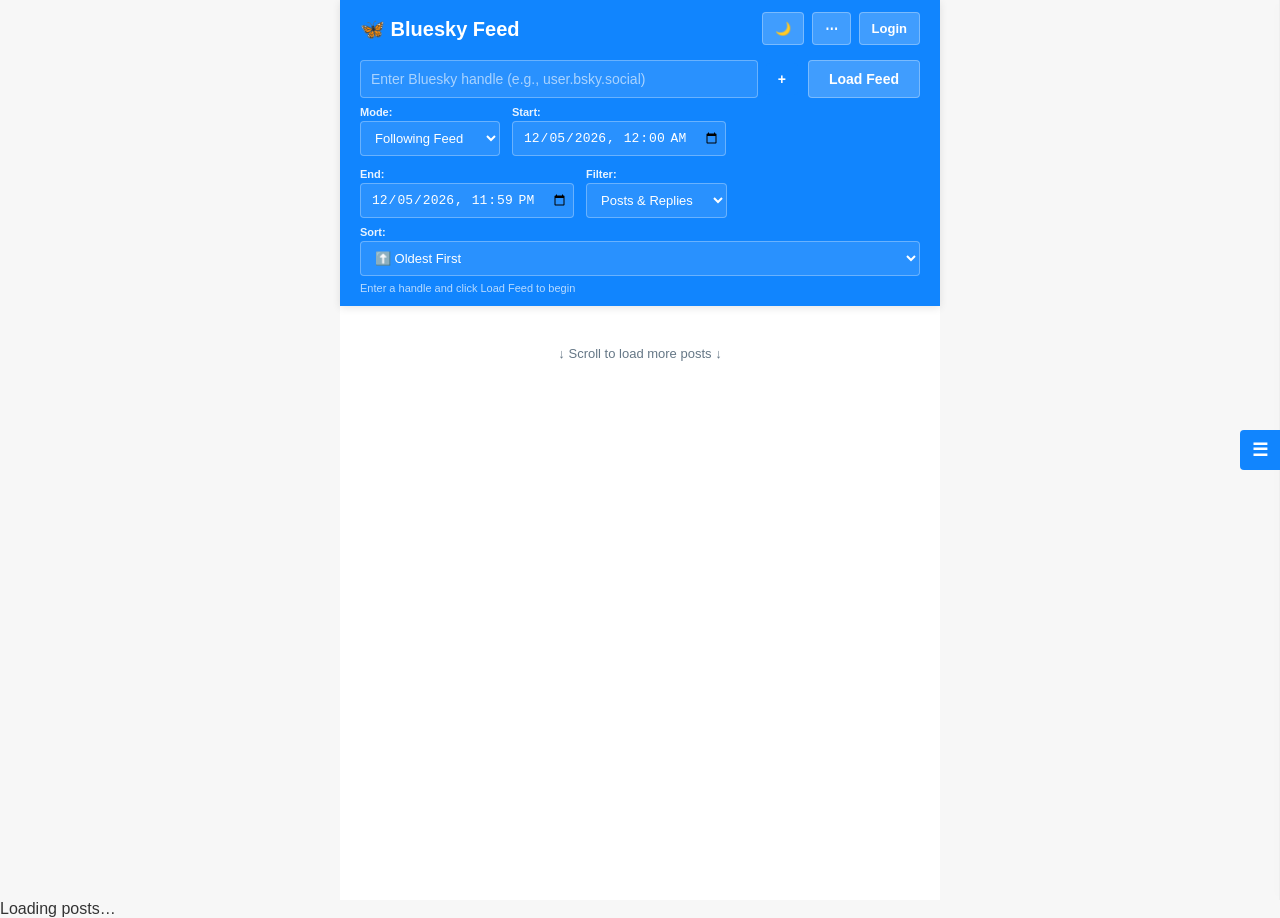
==== commit 09315eb4: "Version 2 Removed Backend, full client-side Auth Multi-Account Support Sidebar with Threadviewer + S" ====
--- a/index.html
+++ b/index.html
@@ -1,4 +1,4 @@
-<!DOCTYPE html>
+﻿<!DOCTYPE html>
 <html lang="en">
 
 <head>
@@ -9,17 +9,25 @@
 </head>
 
 <body>
+    <!-- Progress Bar -->
+    <div id="progressBar" class="progress-bar"></div>
+
     <div class="container">
         <header>
             <div style="display: flex; justify-content: space-between; align-items: center; margin-bottom: 15px;">
                 <h1 style="margin: 0;">🦋 Bluesky Feed</h1>
-                <div style="display: flex; gap: 8px; align-items: center;">
+                <div style="display: flex; gap: 8px; align-items: center; position: relative;">
                     <button id="darkModeToggle" onclick="app.toggleDarkMode()" 
                         style="padding: 8px 12px; background-color: rgba(255,255,255,0.2); border: 1px solid rgba(255,255,255,0.3); border-radius: 4px; color: white; cursor: pointer; font-size: 13px; min-width: 40px;" title="Toggle dark mode">🌙</button>
                     <button id="menuToggle" onclick="app.toggleMenu()" 
                         style="padding: 8px 12px; background-color: rgba(255,255,255,0.2); border: 1px solid rgba(255,255,255,0.3); border-radius: 4px; color: white; cursor: pointer; font-size: 13px;" title="More options">⋯</button>
-                    <div id="dropdownMenu" style="display: none; position: absolute; top: 50px; right: 10px; background: rgba(0,0,0,0.8); border: 1px solid rgba(255,255,255,0.3); border-radius: 4px; z-index: 100; min-width: 150px;">
+                    <div id="dropdownMenu" style="display: none; position: absolute; top: 32px; right: 0; background: rgba(0,0,0,0.8); border: 1px solid rgba(255,255,255,0.3); border-radius: 4px; z-index: 100; min-width: 150px;">
+                        <button onclick="app.toggleImagePreloading()" style="display: block; width: 100%; text-align: left; padding: 10px 12px; background: none; border: none; color: white; cursor: pointer; font-size: 13px; border-bottom: 1px solid rgba(255,255,255,0.1);" id="preloadToggleBtn">✓ Image Preload</button>
+                        <button onclick="app.toggleMuteBlockFilter()" style="display: block; width: 100%; text-align: left; padding: 10px 12px; background: none; border: none; color: white; cursor: pointer; font-size: 13px; border-bottom: 1px solid rgba(255,255,255,0.1);" id="muteBlockToggleBtn">🚫 Mute/Block: ON</button>
+                        <button onclick="app.toggleAccountGroupedLayout()" style="display: block; width: 100%; text-align: left; padding: 10px 12px; background: none; border: none; color: white; cursor: pointer; font-size: 13px; border-bottom: 1px solid rgba(255,255,255,0.1);" id="layoutToggleBtn">📊 Grouped by Type</button>
+                        <button onclick="app.toggleDeduplicatePosts()" style="display: block; width: 100%; text-align: left; padding: 10px 12px; background: none; border: none; color: white; cursor: pointer; font-size: 13px; border-bottom: 1px solid rgba(255,255,255,0.1);" id="deduplicateBtn">✗ Deduplicate Posts</button>
                         <button onclick="app.clearCache()" style="display: block; width: 100%; text-align: left; padding: 10px 12px; background: none; border: none; color: white; cursor: pointer; font-size: 13px; border-bottom: 1px solid rgba(255,255,255,0.1);">🗑️ Clear Cache</button>
+                        <button onclick="app.showLoadPostModal()" style="display: block; width: 100%; text-align: left; padding: 10px 12px; background: none; border: none; color: white; cursor: pointer; font-size: 13px;">🔗 Debug: Load Post</button>
                     </div>
                     <div id="authSection" style="display: none; gap: 8px; align-items: center;">
                         <span id="loggedInUser" style="color: white; font-weight: 500; font-size: 13px;"></span>
@@ -31,11 +39,23 @@
                 </div>
             </div>
             <div class="input-group">
-                <input type="text" id="handleInput" placeholder="Enter Bluesky handle (e.g., user.bsky.social)"
-                    value="">
+                <div id="handlesContainer" style="flex: 1; display: flex; flex-direction: column; gap: 8px;">
+                    <div class="handle-input-row" style="display: flex; gap: 8px; align-items: center;">
+                        <input type="text" class="handleInput" placeholder="Enter Bluesky handle (e.g., user.bsky.social)" value="">
+                        <button id="addHandleBtn" onclick="app.addHandleInput()" style="padding: 8px 12px; background-color: #1185fe; border: none; border-radius: 4px; color: white; cursor: pointer; font-size: 14px; white-space: nowrap;">+</button>
+                    </div>
+                </div>
                 <button id="loadBtn" onclick="app.loadFeed()">Load Feed</button>
             </div>
             <div class="date-group">
+                <div class="date-input-wrapper">
+                    <label for="modeSelect">Mode:</label>
+                    <select id="modeSelect" onchange="app.setMode(this.value)">
+                        <option value="following_feed">Following Feed</option>
+                        <option value="author_feed">👤 Author Feed</option>
+                        <option value="author_likes">❤️ Author Likes</option>
+                    </select>
+                </div>
                 <div class="date-input-wrapper">
                     <label for="startDateInput">Start:</label>
                     <input type="datetime-local" id="startDateInput">
@@ -73,7 +93,40 @@
             <span id="feedStatsText"></span>
             <button class="scroll-to-top-btn" onclick="app.scrollToTop()" title="Scroll to top">⬆️ Top</button>
         </div>
-        <div id="feed"></div>
+        <div style="display: flex; gap: 0;">
+            <div id="feed" style="flex: 1;"></div>
+        </div>
+        <!-- Right Sidebar (fixed positioned) -->
+        <div id="rightSidebar" class="right-sidebar">
+            <div class="sidebar-content">
+                <!-- Search Tab -->
+                <div id="searchTab" class="sidebar-tab active">
+                    <h3>🔍 Search Posts</h3>
+                    <div class="sidebar-nav">
+                        <a class="sidebar-nav-link" onclick="app.switchTab('suggestions')">👥 Suggestions</a>
+                    </div>
+                    <input type="text" id="searchInput" placeholder="Search posts..." onkeyup="app.handleSearch()">
+                    <div id="backToReadingContainer" style="display: none; margin-bottom: 10px;">
+                        <button id="backToReadingBtn" onclick="app.restoreLastPosition()" style="width: 100%; padding: 8px 12px; background-color: #1185fe; border: none; border-radius: 4px; color: white; cursor: pointer; font-size: 13px;">← Back to Reading</button>
+                    </div>
+                    <div id="searchResults" class="search-results"></div>
+                </div>
+                <!-- Thread Viewer Tab -->
+                <div id="threadTab" class="sidebar-tab" style="display: none;">
+                    <h3>🧵 Conversation Thread</h3>
+                    <button onclick="app.closeThreadViewer()" class="close-thread-btn">Close Thread</button>
+                    <div id="threadViewer" class="thread-viewer"></div>
+                </div>
+                <!-- Suggestions Tab -->
+                <div id="suggestionsTab" class="sidebar-tab" style="display: none;">
+                    <h3>👥 Suggested Accounts</h3>
+                    <button onclick="app.switchTab('search')" class="close-thread-btn">← Back to Search</button>
+                    <button id="findSuggestionsBtn" class="find-suggestions-btn" onclick="app.computeSuggestions()">Find Suggestions</button>
+                    <div id="suggestionsResults"></div>
+                </div>
+            </div>
+        </div>
+        <button id="sidebarToggle" class="sidebar-toggle" onclick="app.toggleRightSidebar()" title="Toggle sidebar">☰</button>
         <div id="sentinel">↓ Scroll to load more posts ↓</div>
 
         <!-- Login Modal -->
@@ -84,28 +137,39 @@
                 <h2 style="margin-bottom: 20px; color: #333;">Login to Bluesky</h2>
                 <p style="font-size: 13px; color: #657786; margin-bottom: 15px;">⚠️ This app does NOT store your
                     password. Your credentials are used only to create a secure session token.</p>
-                <div style="margin-bottom: 15px;">
-                    <label
-                        style="display: block; font-size: 13px; font-weight: 600; margin-bottom: 5px; color: #333;">Handle
-                        or Email:</label>
-                    <input type="text" id="loginHandle" placeholder="user.bsky.social or email@example.com"
-                        style="width: 100%; padding: 10px; border: 1px solid #ccc; border-radius: 4px; font-size: 14px; box-sizing: border-box; color: black;">
-                </div>
-                <div style="margin-bottom: 20px;">
-                    <label
-                        style="display: block; font-size: 13px; font-weight: 600; margin-bottom: 5px; color: #333;">App
-                        Password:</label>
-                    <input type="password" id="loginPassword" placeholder="(not your account password)"
-                        style="width: 100%; padding: 10px; border: 1px solid #ccc; border-radius: 4px; font-size: 14px; box-sizing: border-box;">
-                    <p style="font-size: 12px; color: #657786; margin-top: 5px;">Get one from <a
-                            href="https://bsky.app/settings/app-passwords" target="_blank"
-                            style="color: #1185fe; text-decoration: none;">Bluesky Settings</a></p>
-                </div>
-                <div style="display: flex; gap: 10px;">
-                    <button onclick="app.attemptLogin()"
-                        style="flex: 1; padding: 10px; background-color: #1185fe; border: none; border-radius: 4px; color: white; font-weight: 600; cursor: pointer;">Login</button>
-                    <button onclick="app.hideLoginModal()"
-                        style="flex: 1; padding: 10px; background-color: #e8e8e8; border: none; border-radius: 4px; color: #333; font-weight: 600; cursor: pointer;">Cancel</button>
+                
+                <div id="loginFormInputs">
+                    <div style="margin-bottom: 15px;">
+                        <label
+                            style="display: block; font-size: 13px; font-weight: 600; margin-bottom: 5px; color: #333;">Handle
+                            or Email:</label>
+                        <input type="text" id="loginHandle" placeholder="user.bsky.social or email@example.com"
+                            style="width: 100%; padding: 10px; border: 1px solid #ccc; border-radius: 4px; font-size: 14px; box-sizing: border-box; color: black;">
+                    </div>
+                    <div style="margin-bottom: 20px;">
+                        <label
+                            style="display: block; font-size: 13px; font-weight: 600; margin-bottom: 5px; color: #333;">App
+                            Password:</label>
+                        <input type="password" id="loginPassword" placeholder="(not your account password)"
+                            style="width: 100%; padding: 10px; border: 1px solid #ccc; border-radius: 4px; font-size: 14px; box-sizing: border-box;">
+                        <p style="font-size: 12px; color: #657786; margin-top: 5px;">Get one from <a
+                                href="https://bsky.app/settings/app-passwords" target="_blank"
+                                style="color: #1185fe; text-decoration: none;">Bluesky Settings</a></p>
+                    </div>
+                    <div style="display: flex; gap: 10px;">
+                        <button id="loginBtnMain" onclick="app.attemptLogin()"
+                            style="flex: 1; padding: 10px; background-color: #1185fe; border: none; border-radius: 4px; color: white; font-weight: 600; cursor: pointer;">Login</button>
+                        <button onclick="app.hideLoginModal()"
+                            style="flex: 1; padding: 10px; background-color: #e8e8e8; border: none; border-radius: 4px; color: #333; font-weight: 600; cursor: pointer;">Cancel</button>
+                    </div>
+                </div>
+                
+                <div id="loginPostAccountDiv" style="display: none; margin-top: 15px;">
+                    <p style="font-size: 13px; color: #657786; margin-bottom: 15px;">✅ First account logged in! You can add another account for dual-account support.</p>
+                    <div style="display: flex; gap: 10px;">
+                        <button class="login-add-btn" onclick="app.prepareAddSecondAccount()" style="display: none; flex: 1; padding: 10px; background-color: #17bf63; border: none; border-radius: 4px; color: white; font-weight: 600; cursor: pointer;">+ Add Account</button>
+                        <button class="login-continue-btn" onclick="app.hideLoginModal()" style="display: none; flex: 1; padding: 10px; background-color: #1185fe; border: none; border-radius: 4px; color: white; font-weight: 600; cursor: pointer;">Continue to Feed</button>
+                    </div>
                 </div>
                 <div id="loginError" style="color: #e74c3c; font-size: 13px; margin-top: 10px; display: none;"></div>
             </div>
@@ -121,1470 +185,35 @@
                 <div id="imageCounter" class="image-counter" style="display:none;"></div>
             </div>
         </div>
+
+        <!-- Debug: Load Post Modal -->
+        <div id="loadPostModal"
+            style="display: none; position: fixed; top: 0; left: 0; right: 0; bottom: 0; background-color: rgba(0,0,0,0.7); z-index: 1000;"
+            class="debug-modal">
+            <div style="background: white; padding: 30px; border-radius: 8px; max-width: 400px; width: 90%;">
+                <h2 style="margin-bottom: 20px; color: #333;">Debug: Load Single Post</h2>
+                <div style="margin-bottom: 15px;">
+                    <label style="display: block; font-size: 13px; font-weight: 600; margin-bottom: 5px; color: #333;">Post URL or ID:</label>
+                    <input type="text" id="postUrlInput" placeholder="e.g., at://did:plc:.../app.bsky.feed.post/123abc or direct URL"
+                        style="width: 100%; padding: 10px; border: 1px solid #ccc; border-radius: 4px; font-size: 14px; box-sizing: border-box; color: black;">
+                </div>
+                <div style="display: flex; gap: 10px;">
+                    <button onclick="app.loadSinglePost()"
+                        style="flex: 1; padding: 10px; background-color: #1185fe; border: none; border-radius: 4px; color: white; font-weight: 600; cursor: pointer;">Load</button>
+                    <button onclick="app.hideLoadPostModal()"
+                        style="flex: 1; padding: 10px; background-color: #e8e8e8; border: none; border-radius: 4px; color: #333; font-weight: 600; cursor: pointer;">Cancel</button>
+                </div>
+                <div id="loadPostError" style="color: #e74c3c; font-size: 13px; margin-top: 10px; display: none;"></div>
+            </div>
+        </div>
     </div>
 
-    <script>
-        const API_BASE = 'https://public.api.bsky.app/xrpc';
-
-        class BskyFeedApp {
-            constructor() {
-                this.followedAccounts = [];
-                this.feedCursors = new Map();
-                this.allPosts = [];
-                this.isLoading = false;
-                this.currentHandle = null;
-                this.displayedCount = 0;
-                this.postsPerPage = 50;
-                this.sortOrder = localStorage.getItem('sortOrder') || 'ascending'; // Restore from localStorage
-                // Authentication
-                this.authToken = null;
-                this.userDid = null;
-                this.userHandle = null;
-                this.refreshToken = null;
-                this.refreshInterval = null;
-                this.likedPosts = new Map();
-                this.repostedPosts = new Map();
-                this.setupIntersectionObserver();
-                this.initializeCacheManager();
-                this.cache.init(); // Initialize IndexedDB
-                this.setDefaultDateValues();
-                this.checkExistingSession();
-                this.restoreSortOrderUI();
-                this.restoreDarkMode();
-            }
-
-            setDefaultDateValues() {
-                // Set default date values to today at 00:00 in local timezone
-                const today = new Date();
-                today.setHours(0, 0, 0, 0);
-
-                // Format as YYYY-MM-DDTHH:mm for local datetime (not UTC)
-                const year = today.getFullYear();
-                const month = String(today.getMonth() + 1).padStart(2, '0');
-                const day = String(today.getDate()).padStart(2, '0');
-                const hours = String(today.getHours()).padStart(2, '0');
-                const minutes = String(today.getMinutes()).padStart(2, '0');
-
-                const dateString = `${year}-${month}-${day}T${hours}:${minutes}`;
-
-                const startInput = document.getElementById('startDateInput');
-                const endInput = document.getElementById('endDateInput');
-
-                if (startInput) startInput.value = dateString;
-                if (endInput) endInput.value = dateString;
-            }
-
-            initializeCacheManager() {
-                this.cache = {
-                    db: null,
-                    dbName: 'BskyFeedCache',
-                    storeName: 'cache',
-
-                    init: async () => {
-                        return new Promise((resolve, reject) => {
-                            const request = indexedDB.open(this.cache.dbName, 1);
-
-                            request.onerror = () => reject(request.error);
-                            request.onsuccess = () => {
-                                this.cache.db = request.result;
-                                resolve();
-                            };
-
-                            request.onupgradeneeded = (event) => {
-                                const db = event.target.result;
-                                if (!db.objectStoreNames.contains(this.cache.storeName)) {
-                                    db.createObjectStore(this.cache.storeName, { keyPath: 'key' });
-                                }
-                            };
-                        });
-                    },
-
-                    set: async (key, value, ttl = 3600000) => {
-                        if (!this.cache.db) await this.cache.init();
-                        return new Promise((resolve, reject) => {
-                            const transaction = this.cache.db.transaction([this.cache.storeName], 'readwrite');
-                            const store = transaction.objectStore(this.cache.storeName);
-                            store.put({
-                                key,
-                                data: value,
-                                timestamp: Date.now(),
-                                ttl
-                            });
-                            transaction.oncomplete = resolve;
-                            transaction.onerror = () => reject(transaction.error);
-                        });
-                    },
-
-                    get: async (key) => {
-                        if (!this.cache.db) await this.cache.init();
-                        return new Promise((resolve, reject) => {
-                            const transaction = this.cache.db.transaction([this.cache.storeName], 'readonly');
-                            const store = transaction.objectStore(this.cache.storeName);
-                            const request = store.get(key);
-
-                            request.onsuccess = () => {
-                                const cached = request.result;
-                                if (!cached) {
-                                    resolve(null);
-                                    return;
-                                }
-
-                                if (Date.now() - cached.timestamp > cached.ttl) {
-                                    this.cache.delete(key);
-                                    resolve(null);
-                                } else {
-                                    resolve(cached.data);
-                                }
-                            };
-                            request.onerror = () => reject(request.error);
-                        });
-                    },
-
-                    delete: async (key) => {
-                        if (!this.cache.db) await this.cache.init();
-                        return new Promise((resolve, reject) => {
-                            const transaction = this.cache.db.transaction([this.cache.storeName], 'readwrite');
-                            const store = transaction.objectStore(this.cache.storeName);
-                            store.delete(key);
-                            transaction.oncomplete = resolve;
-                            transaction.onerror = () => reject(transaction.error);
-                        });
-                    },
-
-                    clear: async () => {
-                        if (!this.cache.db) await this.cache.init();
-                        return new Promise((resolve, reject) => {
-                            const transaction = this.cache.db.transaction([this.cache.storeName], 'readwrite');
-                            const store = transaction.objectStore(this.cache.storeName);
-                            store.clear();
-                            transaction.oncomplete = resolve;
-                            transaction.onerror = () => reject(transaction.error);
-                        });
-                    }
-                };
-            }
-
-            setupIntersectionObserver() {
-                const options = {
-                    root: null,
-                    rootMargin: '1200px',
-                    threshold: 0
-                };
-
-                const observer = new IntersectionObserver((entries) => {
-                    if (entries[0].isIntersecting && !this.isLoading && this.allPosts.length > 0) {
-                        this.loadNextPage();
-                    }
-                }, options);
-
-                setTimeout(() => {
-                    const sentinel = document.getElementById('sentinel');
-                    if (sentinel) observer.observe(sentinel);
-                }, 100);
-            }
-
-            updateStatus(message) {
-                document.getElementById('statusInfo').textContent = message;
-            }
-
-            async checkExistingSession() {
-                const token = await this.cache.get('auth:token');
-                const did = await this.cache.get('auth:did');
-                const handle = await this.cache.get('auth:handle');
-                const refreshToken = await this.cache.get('auth:refresh');
-
-                if (token && did && handle && refreshToken) {
-                    this.authToken = token;
-                    this.userDid = did;
-                    this.userHandle = handle;
-                    this.refreshToken = refreshToken;
-                    this.updateAuthUI();
-                    this.setupTokenRefresh();
-                }
-            }
-
-            updateAuthUI() {
-                const loginBtn = document.getElementById('loginBtn');
-                const authSection = document.getElementById('authSection');
-                const loggedInUser = document.getElementById('loggedInUser');
-
-                if (this.authToken) {
-                    loginBtn.style.display = 'none';
-                    authSection.style.display = 'block';
-                    loggedInUser.textContent = `👤 ${this.userHandle}`;
-                } else {
-                    loginBtn.style.display = 'block';
-                    authSection.style.display = 'none';
-                }
-            }
-
-            setupTokenRefresh() {
-                // Refresh token every 90 minutes (before 2-hour expiry)
-                if (this.refreshInterval) {
-                    clearInterval(this.refreshInterval);
-                }
-
-                this.refreshInterval = setInterval(() => {
-                    this.refreshAuthToken();
-                }, 90 * 60 * 1000);
-
-                console.log('✅ Token refresh scheduled for every 90 minutes');
-            }
-
-            async refreshAuthToken() {
-                if (!this.refreshToken) {
-                    console.warn('No refresh token available');
-                    return;
-                }
-
-                try {
-                    const apiUrl = window.location.hostname === 'localhost'
-                        ? 'http://localhost:3000/bsky_backlog/backend.php'
-                        : `${window.location.origin}/bsky_backlog/backend.php`;
-
-                    const response = await fetch(apiUrl, {
-                        method: 'POST',
-                        headers: {
-                            'Content-Type': 'application/json'
-                        },
-                        body: JSON.stringify({
-                            refreshJwt: this.refreshToken
-                        })
-                    });
-
-                    if (!response.ok) {
-                        throw new Error('Token refresh failed');
-                    }
-
-                    const data = await response.json();
-
-                    this.authToken = data.accessJwt;
-                    if (data.refreshJwt) {
-                        this.refreshToken = data.refreshJwt;
-                    }
-
-                    // Update cache
-                    await this.cache.set('auth:token', this.authToken, 24 * 3600 * 1000);
-                    await this.cache.set('auth:refresh', this.refreshToken, 24 * 3600 * 1000);
-
-                    console.log('✅ Token refreshed successfully');
-                } catch (error) {
-                    console.error('Token refresh error:', error);
-                    // Force re-login if refresh fails
-                    this.logout();
-                    alert('Session expired. Please log in again.');
-                }
-            }
-
-            showLoginModal() {
-                document.getElementById('loginModal').style.display = 'flex';
-            }
-
-            hideLoginModal() {
-                document.getElementById('loginModal').style.display = 'none';
-                document.getElementById('loginError').style.display = 'none';
-            }
-
-            async attemptLogin() {
-                const handle = document.getElementById('loginHandle').value.trim();
-                const password = document.getElementById('loginPassword').value.trim();
-                const errorDiv = document.getElementById('loginError');
-
-                if (!handle || !password) {
-                    errorDiv.textContent = 'Please enter handle/email and app password';
-                    errorDiv.style.display = 'block';
-                    return;
-                }
-
-                try {
-                    errorDiv.style.display = 'none';
-
-                    // Use backend API endpoint
-                    const apiUrl = window.location.hostname === 'localhost'
-                        ? 'http://localhost:3000/api/login'
-                        : `${window.location.origin}/bsky_backlog/backend.php`;
-
-                    const response = await fetch(apiUrl, {
-                        method: 'POST',
-                        headers: {
-                            'Content-Type': 'application/json'
-                        },
-                        body: JSON.stringify({
-                            identifier: handle,
-                            password: password
-                        })
-                    });
-
-                    if (!response.ok) {
-                        throw new Error('Invalid credentials');
-                    }
-
-                    const data = await response.json();
-
-                    this.authToken = data.accessJwt;
-                    this.userDid = data.did;
-                    this.userHandle = data.handle;
-                    this.refreshToken = data.refreshJwt;
-
-                    // Cache session (24 hours)
-                    await this.cache.set('auth:token', this.authToken, 24 * 3600 * 1000);
-                    await this.cache.set('auth:did', this.userDid, 24 * 3600 * 1000);
-                    await this.cache.set('auth:handle', this.userHandle, 24 * 3600 * 1000);
-                    await this.cache.set('auth:refresh', this.refreshToken, 24 * 3600 * 1000);
-
-                    this.updateAuthUI();
-                    this.hideLoginModal();
-                    this.setupTokenRefresh();
-
-                    // Clear login fields
-                    document.getElementById('loginHandle').value = '';
-                    document.getElementById('loginPassword').value = '';
-                } catch (error) {
-                    errorDiv.textContent = `Login failed: ${error.message}`;
-                    errorDiv.style.display = 'block';
-                }
-            }
-
-            async logout() {
-                if (this.refreshInterval) {
-                    clearInterval(this.refreshInterval);
-                    this.refreshInterval = null;
-                }
-
-                this.authToken = null;
-                this.refreshToken = null;
-                this.userDid = null;
-                this.userHandle = null;
-                this.likedPosts.clear();
-                this.repostedPosts.clear();
-
-                await this.cache.delete('auth:token');
-                await this.cache.delete('auth:did');
-                await this.cache.delete('auth:handle');
-                await this.cache.delete('auth:refresh');
-
-                this.updateAuthUI();
-                // Don't re-render the feed, just update UI to remove auth-only buttons
-                // The current posts remain visible but like/repost buttons will be disabled
-            }
-
-            updateFeedStats() {
-                const stats = document.getElementById('feedStats');
-                const statsText = document.getElementById('feedStatsText');
-                if (this.followedAccounts.length > 0) {
-                    statsText.textContent = `👥 Following ${this.followedAccounts.length} accounts | 📮 Collected ${this.allPosts.length} posts | 👀 Displaying ${this.displayedCount} posts`;
-                    stats.style.display = 'flex';
-                } else {
-                    stats.style.display = 'none';
-                }
-            }
-
-            restoreSortOrderUI() {
-                const sortSelect = document.getElementById('sortSelect');
-                if (sortSelect) {
-                    sortSelect.value = this.sortOrder;
-                }
-            }
-
-            setSortOrder(order) {
-                this.sortOrder = order;
-                localStorage.setItem('sortOrder', order);
-                this.displayedCount = 0;
-                document.getElementById('feed').innerHTML = '';
-                this.renderPage();
-            }
-
-            toggleMenu() {
-                const menu = document.getElementById('dropdownMenu');
-                menu.style.display = menu.style.display === 'none' ? 'block' : 'none';
-                
-                // Close menu when clicking elsewhere
-                document.addEventListener('click', (e) => {
-                    if (e.target.id !== 'menuToggle' && e.target.closest('#dropdownMenu') === null) {
-                        menu.style.display = 'none';
-                    }
-                });
-            }
-
-            scrollToTop() {
-                window.scrollTo({ top: 0, behavior: 'smooth' });
-            }
-
-            async clearCache() {
-                try {
-                    // Clear the cache store
-                    await this.cache.clear();
-                    
-                    // Delete the entire database
-                    await new Promise((resolve, reject) => {
-                        const deleteRequest = indexedDB.deleteDatabase(this.cache.dbName);
-                        deleteRequest.onsuccess = () => resolve();
-                        deleteRequest.onerror = () => reject(deleteRequest.error);
-                    });
-                    
-                    // Reinitialize database
-                    this.cache.db = null;
-                    await this.cache.init();
-                    
-                    this.updateStatus('✅ Cache cleared successfully');
-                    // Reset UI state
-                    this.followedAccounts = [];
-                    this.feedCursors = new Map();
-                    this.allPosts = [];
-                    this.displayedCount = 0;
-                    document.getElementById('feed').innerHTML = '';
-                    document.getElementById('feedStats').style.display = 'none';
-                    alert('Cache cleared! You can load a new feed.');
-                } catch (error) {
-                    console.error('Error clearing cache:', error);
-                    this.updateStatus('❌ Error clearing cache');
-                }
-            }
-
-            async loadFeed() {
-                const handle = document.getElementById('handleInput').value.trim();
-                if (!handle) {
-                    alert('Please enter a Bluesky handle');
-                    return;
-                }
-
-                this.currentHandle = handle;
-                this.followedAccounts = [];
-                this.feedCursors = new Map();
-                this.allPosts = [];
-                this.displayedCount = 0;
-
-                document.getElementById('feed').innerHTML = '';
-                document.getElementById('loadBtn').disabled = true;
-
-                try {
-                    this.updateStatus('🔍 Resolving handle...');
-
-                    // Resolve handle to DID
-                    const did = await this.resolveHandleToDid(handle);
-
-                    // Check if account requires authentication
-                    if (!this.authToken) {
-                        this.updateStatus('🔍 Checking account requirements...');
-                        
-                        // Get profile to check for authentication-only label
-                        const profileResponse = await fetch(
-                            `${API_BASE}/app.bsky.actor.getProfile?actor=${encodeURIComponent(handle)}`
-                        );
-                        
-                        if (profileResponse.ok) {
-                            const profile = await profileResponse.json();
-                            
-                            // Check if profile has the !no-unauthenticated label
-                            if (profile.labels && Array.isArray(profile.labels)) {
-                                const hasNoUnauthLabel = profile.labels.some(label => label.val === '!no-unauthenticated');
-                                if (hasNoUnauthLabel) {
-                                    this.updateStatus('❌ This account requires authentication to view');
-                                    this.showError('This account is private and requires you to be logged in to view their followers and feed.');
-                                    document.getElementById('loadBtn').disabled = false;
-                                    return;
-                                }
-                            }
-                        }
-                    }
-
-                    this.updateStatus('👥 Fetching followed accounts...');
-                    await this.getAllFollows(did);
-
-                    if (this.followedAccounts.length === 0) {
-                        this.updateStatus('❌ No followed accounts found');
-                        return;
-                    }
-
-                    this.updateStatus(`⏳ Loading feeds from ${this.followedAccounts.length} accounts (this may take a moment)...`);
-                    await this.loadInitialFeedsProgressively();
-
-                    this.updateStatus('✅ Feed loaded! Scroll to load more.');
-                    this.renderPage();
-                } catch (error) {
-                    console.error('Error loading feed:', error);
-                    this.updateStatus(`❌ Error: ${error.message}`);
-                    this.showError(`Failed to load feed: ${error.message}`);
-                } finally {
-                    document.getElementById('loadBtn').disabled = false;
-                }
-            }
-
-            async resolveHandleToDid(handle) {
-                // Check cache first
-                const cached = await this.cache.get(`handle:${handle}`);
-                if (cached) return cached;
-
-                try {
-                    const response = await fetch(
-                        `${API_BASE}/com.atproto.identity.resolveHandle?handle=${encodeURIComponent(handle)}`
-                    );
-
-                    if (!response.ok) {
-                        throw new Error(`Handle not found: ${handle}`);
-                    }
-
-                    const data = await response.json();
-                    const did = data.did;
-
-                    // Cache for 4 hours
-                    await this.cache.set(`handle:${handle}`, did, 4 * 3600 * 1000);
-                    return did;
-                } catch (error) {
-                    throw new Error(`Failed to resolve handle: ${error.message}`);
-                }
-            }
-
-            async getAllFollows(actor) {
-                const cached = await this.cache.get(`follows:${actor}`);
-                if (cached) {
-                    this.followedAccounts = cached;
-                    return;
-                }
-
-                let cursor;
-                const follows = [];
-                const limiter = this.createRateLimiter(5);
-
-                do {
-                    await limiter.wait();
-
-                    const params = new URLSearchParams({
-                        actor,
-                        limit: 100,
-                        ...(cursor && { cursor })
-                    });
-
-                    try {
-                        const response = await fetch(
-                            `${API_BASE}/app.bsky.graph.getFollows?${params}`
-                        );
-
-                        if (!response.ok) {
-                            throw new Error(`HTTP ${response.status}`);
-                        }
-
-                        const data = await response.json();
-                        follows.push(...(data.follows || []));
-                        cursor = data.cursor;
-
-                        this.updateStatus(`👥 Fetched ${follows.length} followed accounts...`);
-                    } catch (error) {
-                        console.error(`Error fetching follows page:`, error);
-                        break;
-                    }
-                } while (cursor);
-
-                this.followedAccounts = follows;
-
-                // Cache for 4 hours
-                await this.cache.set(`follows:${actor}`, follows, 4 * 3600 * 1000);
-            }
-
-            async loadInitialFeedsProgressively() {
-                const limiter = this.createRateLimiter(5);
-                const batchSize = 20;
-
-                // Get date range from inputs
-                const startDateInput = document.getElementById('startDateInput').value;
-                const endDateInput = document.getElementById('endDateInput').value;
-                const filterSelect = document.getElementById('filterSelect').value;
-
-                const startDate = startDateInput ? new Date(startDateInput).toISOString() : null;
-                const endDate = endDateInput ? new Date(endDateInput).toISOString() : null;
-
-                // Load feeds in batches of 5 with delay between batches
-                for (let i = 0; i < this.followedAccounts.length; i += batchSize) {
-                    const batch = this.followedAccounts.slice(i, i + batchSize);
-                    const feedPromises = batch.map(account =>
-                        limiter.wait().then(() => {
-                            // Check if profile should be skipped due to authentication requirements
-                            if (!this.authToken && this.hasNoUnauthenticatedLabel(account)) {
-                                return null;
-                            }
-                            const actor = account.handle === 'handle.invalid' ? account.did : account.handle;
-                            return this.getAuthorFeedWithDateRange(actor, endDate, startDate, filterSelect);
-                        })
-                    );
-
-                    const results = await Promise.allSettled(feedPromises);
-
-                    results.forEach((result, index) => {
-                        if (result.status === 'fulfilled' && result.value) {
-                            const { feed, cursor } = result.value;
-                            if (feed && feed.length > 0) {
-                                this.allPosts.push(...feed);
-                                const storeKey = batch[index].handle === 'handle.invalid' ? batch[index].did : batch[index].handle;
-                                this.feedCursors.set(storeKey, cursor);
-                            }
-                        }
-                    });
-
-                    // Sort after each batch based on selected sort order
-                    if (this.sortOrder === 'descending') {
-                        this.allPosts.sort((a, b) =>
-                            this.getPostDate(b) - this.getPostDate(a)
-                        );
-                    } else {
-                        this.allPosts.sort((a, b) =>
-                            this.getPostDate(a) - this.getPostDate(b)
-                        );
-                    }
-
-                    this.updateFeedStats();
-                    this.updateStatus(`⏳ Loaded ${Math.min(i + batchSize, this.followedAccounts.length)}/${this.followedAccounts.length} accounts...`);
-
-                    // Small delay between batches to avoid rate limiting
-                    if (i + batchSize < this.followedAccounts.length) {
-                        await new Promise(resolve => setTimeout(resolve, 300));
-                    }
-                }
-            }
-
-            async getAuthorFeed(actor, cursor, isInitial = true, filter = 'posts_with_replies') {
-                const cacheKey = `feed:${actor}:${cursor || '0'}:${filter}`;
-                const cached = await this.cache.get(cacheKey);
-                if (cached) return cached;
-
-                try {
-                    const limit = isInitial ? 50 : 100;
-                    const params = new URLSearchParams({
-                        actor,
-                        limit: limit,
-                        filter: filter,
-                        ...(cursor && { cursor })
-                    });
-
-                    // Use authenticated endpoint if logged in
-                    const endpoint = this.authToken
-                        ? `https://bsky.social/xrpc/app.bsky.feed.getAuthorFeed?${params}`
-                        : `${API_BASE}/app.bsky.feed.getAuthorFeed?${params}`;
-
-                    const headers = this.authToken
-                        ? { 'Authorization': `Bearer ${this.authToken}` }
-                        : {};
-
-                    const response = await fetch(endpoint, { headers });
-
-                    if (!response.ok) {
-                        console.warn(`Failed to fetch feed for ${actor}: HTTP ${response.status}`);
-                        return null;
-                    }
-
-                    const data = await response.json();
-                    const result = {
-                        feed: data.feed || [],
-                        cursor: data.cursor
-                    };
-
-                    // Cache for 15 minutes
-                    await this.cache.set(cacheKey, result, 15 * 60 * 1000);
-                    return result;
-                } catch (error) {
-                    console.warn(`Error fetching feed for ${actor}:`, error);
-                    return null;
-                }
-            }
-
-            async getAuthorFeedWithDateRange(actor, endDate, startDate, filter) {
-                let allFeed = [];
-                let cursor = endDate || undefined;
-                let isFirstRequest = true;
-
-                while (cursor) {
-                    const result = await this.getAuthorFeed(actor, cursor, isFirstRequest, filter);
-                    isFirstRequest = false;
-
-                    if (!result || !result.feed || result.feed.length === 0) {
-                        break;
-                    }
-
-                    allFeed.push(...result.feed);
-                    cursor = result.cursor;
-
-                    // Stop if cursor is before startDate
-                    if (startDate && cursor && cursor < startDate) {
-                        break;
-                    }
-
-                    // Add small delay between paginated requests to avoid rate limiting
-                    await new Promise(resolve => setTimeout(resolve, 100));
-                }
-
-                return {
-                    feed: allFeed,
-                    cursor: cursor
-                };
-            }
-
-            async loadNextPage() {
-                // Only render more posts from already-loaded data, don't fetch new data
-                const startDateInput = document.getElementById('startDateInput').value;
-                const startDate = startDateInput ? new Date(startDateInput).toISOString() : null;
-
-                // Filter posts to only show those after startDate
-                let filteredPosts = this.allPosts;
-                if (startDate) {
-                    filteredPosts = this.allPosts.filter(item =>
-                        this.getPostDate(item).toISOString() >= startDate
-                    );
-                }
-
-                // Check if we have more posts to display
-                if (filteredPosts.length <= this.displayedCount) {
-                    return;
-                }
-
-                this.renderPage();
-            }
-
-            renderPage() {
-                const feed = document.getElementById('feed');
-
-                // Get startDate from input
-                const startDateInput = document.getElementById('startDateInput').value;
-                const startDate = startDateInput ? new Date(startDateInput).toISOString() : null;
-
-                // Filter posts to only show those after startDate
-                let filteredPosts = this.allPosts;
-                if (startDate) {
-                    filteredPosts = this.allPosts.filter(item =>
-                        this.getPostDate(item).toISOString() >= startDate
-                    );
-                }
-
-                // Sort based on selected order
-                if (this.sortOrder === 'descending') {
-                    filteredPosts = filteredPosts.sort((a, b) =>
-                        this.getPostDate(b) - this.getPostDate(a)
-                    );
-                } else {
-                    filteredPosts = filteredPosts.sort((a, b) =>
-                        this.getPostDate(a) - this.getPostDate(b)
-                    );
-                }
-
-                const newPosts = filteredPosts.slice(this.displayedCount, this.displayedCount + this.postsPerPage);
-
-                newPosts.forEach(item => {
-                    const post = item.post;
-                    const author = post.author;
-                    const record = post.record;
-
-                    // Extract viewer data if logged in (shows if user has liked/reposted)
-                    if (this.authToken && post.viewer) {
-                        if (post.viewer.like) {
-                            this.likedPosts.set(post.uri, post.viewer.like);
-                        }
-                        if (post.viewer.repost) {
-                            this.repostedPosts.set(post.uri, post.viewer.repost);
-                        }
-                    }
-
-                    const postEl = document.createElement('div');
-                    // Add reply class if this is a reply
-                    postEl.className = (record.reply && record.reply.parent) ? 'post post-is-reply' : 'post';
-
-                    const postDate = new Date(record.createdAt);
-                    const timeAgo = this.formatTimeAgo(postDate);
-                    const fullDate = postDate.toLocaleString();
-                    const avatarInitial = author.handle.charAt(0).toUpperCase();
-                    const avatarHtml = author.avatar
-                        ? `<img src="${author.avatar}" alt="${author.handle}">`
-                        : avatarInitial;
-
-                    // Extract images from post embed (handle both direct images and recordWithMedia)
-                    let imagesHtml = '';
-                    let imagesToProcess = [];
-
-                    if (record.embed && record.embed.$type === 'app.bsky.embed.recordWithMedia' && record.embed.media && record.embed.media.images) {
-                        // recordWithMedia has images in media.images
-                        imagesToProcess = record.embed.media.images;
-                    } else if (record.embed && record.embed.images && record.embed.images.length > 0) {
-                        // Direct image embed
-                        imagesToProcess = record.embed.images;
-                    }
-
-                    if (imagesToProcess.length > 0) {
-                        imagesHtml = `<div class="post-images">`;
-                        let imageUrls = [];
-                        // First pass: collect all image URLs
-                        imagesToProcess.forEach(img => {
-                            let imageUrl = null;
-                            if (img.thumb) {
-                                imageUrl = img.thumb;
-                            } else if (img.image && img.image.ref && img.image.ref.$link) {
-                                const cid = img.image.ref.$link;
-                                imageUrl = `https://bsky.social/xrpc/com.atproto.sync.getBlob?did=${author.did}&cid=${cid}`;
-                            }
-                            if (imageUrl) {
-                                imageUrls.push(imageUrl);
-                            }
-                        });
-                        // Second pass: create HTML with complete imageUrls array
-                        imagesToProcess.forEach((img, index) => {
-                            let imageUrl = imageUrls[index];
-                            if (imageUrl) {
-                                const alt = img.alt || 'Post image';
-                                imagesHtml += `<img src="${imageUrl}" alt="${alt}" class="post-image" onclick="app.openImageModal('${imageUrl.replace(/'/g, "\\'")}', ${JSON.stringify(imageUrls).replace(/"/g, '&quot;')})" />`;
-                            }
-                        });
-                        imagesHtml += '</div>';
-                    }
-
-                    // Extract video from post embed
-                    let videoHtml = '';
-                    if (record.embed && record.embed.$type === 'app.bsky.embed.video' && record.embed.video) {
-                        const video = record.embed.video;
-                        let videoUrl = null;
-
-                        if (video.ref && video.ref.$link) {
-                            const cid = video.ref.$link;
-                            videoUrl = `https://bsky.social/xrpc/com.atproto.sync.getBlob?did=${author.did}&cid=${cid}`;
-                        }
-
-                        if (videoUrl) {
-                            videoHtml = `<div class="post-video"><video controls width="100%"><source src="${videoUrl}" type="video/mp4"></video></div>`;
-                        }
-                    }
-
-                    // Check for reply and build parent post card
-                    let replyParentPostHtml = '';
-                    let replyParentAuthor, replyParentText, replyParentUri, replyParentTime, replyParentFullDate, replyParentImages = [];
-                    let replyParentStats = { likes: 0, replies: 0, reposts: 0 };
-                    let replyParentCid = '';
-
-                    if (item.reply && item.reply.parent) {
-                        const replyParent = item.reply.parent;
-                        replyParentAuthor = replyParent.author;
-                        replyParentText = replyParent.record ? this.escapeHtml(replyParent.record.text) : '';
-                        replyParentUri = replyParent.uri;
-                        replyParentCid = replyParent.cid || '';
-                        if (replyParent.record) {
-                            const parentDate = new Date(replyParent.record.createdAt);
-                            replyParentTime = this.formatTimeAgo(parentDate);
-                            replyParentFullDate = parentDate.toLocaleString();
-                        }
-
-                        // Extract stats from reply parent post
-                        replyParentStats = {
-                            likes: replyParent.likeCount || 0,
-                            replies: replyParent.replyCount || 0,
-                            reposts: replyParent.repostCount || 0
-                        };
-
-                        // Extract viewer data from reply parent post (shows if user has liked/reposted)
-                        if (this.authToken && replyParent.viewer) {
-                            if (replyParent.viewer.like) {
-                                this.likedPosts.set(replyParentUri, replyParent.viewer.like);
-                            }
-                            if (replyParent.viewer.repost) {
-                                this.repostedPosts.set(replyParentUri, replyParent.viewer.repost);
-                            }
-                        }
-
-                        // Extract images from reply parent post
-                        if (replyParent.embed && replyParent.embed.$type === 'app.bsky.embed.images#view' && replyParent.embed.images) {
-                            replyParentImages = replyParent.embed.images;
-                        } else if (replyParent.embed && replyParent.embed.$type === 'app.bsky.embed.recordWithMedia#view' && replyParent.embed.media && replyParent.embed.media.images) {
-                            replyParentImages = replyParent.embed.media.images;
-                        }
-                    }
-
-                    if (replyParentAuthor && replyParentText && replyParentUri) {
-                        const parentDisplayName = replyParentAuthor.displayName || replyParentAuthor.handle;
-                        const parentAvatarInitial = replyParentAuthor.handle.charAt(0).toUpperCase();
-                        const parentAvatarHtml = replyParentAuthor.avatar
-                            ? `<img src="${replyParentAuthor.avatar}" alt="${replyParentAuthor.handle}">`
-                            : parentAvatarInitial;
-
-                        // Build parent post images HTML
-                        let parentImagesHtml = '';
-                        if (replyParentImages.length > 0) {
-                            parentImagesHtml = '<div class="post-parent-images">';
-                            let replyImageUrls = [];
-                            // First pass: collect all image URLs
-                            replyParentImages.forEach(img => {
-                                let imageUrl = null;
-                                if (img.thumb) {
-                                    imageUrl = img.thumb;
-                                } else if (img.fullsize) {
-                                    imageUrl = img.fullsize;
-                                } else if (img.image && img.image.ref && img.image.ref.$link) {
-                                    const cid = img.image.ref.$link;
-                                    imageUrl = `https://bsky.social/xrpc/com.atproto.sync.getBlob?did=${replyParentAuthor.did}&cid=${cid}`;
-                                }
-                                if (imageUrl) {
-                                    replyImageUrls.push(imageUrl);
-                                }
-                            });
-                            // Second pass: create HTML with complete replyImageUrls array
-                            replyParentImages.forEach((img, index) => {
-                                let imageUrl = replyImageUrls[index];
-                                if (imageUrl) {
-                                    const alt = img.alt || 'Parent post image';
-                                    parentImagesHtml += `<img src="${imageUrl}" alt="${alt}" class="post-parent-image" onclick="app.openImageModal('${imageUrl.replace(/'/g, "\\'")}', ${JSON.stringify(replyImageUrls).replace(/"/g, '&quot;')})" />`;
-                                }
-                            });
-                            parentImagesHtml += '</div>';
-                        }
-
-                        replyParentPostHtml = `
-                                <div class="post-parent-container">
-                                    <div class="post-parent-header">
-                                        <div class="post-parent-avatar">${parentAvatarHtml}</div>
-                                        <div class="post-parent-author-info">
-                                            <div class="post-parent-author-name">
-                                                <a href="https://bsky.app/profile/${replyParentAuthor.did}" class="post-author-link" target="_blank" rel="noopener noreferrer">
-                                                    ${parentDisplayName}
-                                                </a>
-                                            </div>
-                                            <div class="post-parent-author-handle">@${replyParentAuthor.handle} · <span title="${replyParentFullDate}">${replyParentTime}</span></div>
-                                        </div>
-                                    </div>
-                                    <div class="post-parent-body">
-                                        <a href="https://bsky.app/profile/${replyParentAuthor.did}/post/${replyParentUri.split('/').pop()}" class="post-parent-link-wrapper" target="_blank" rel="noopener noreferrer">
-                                        <div class="post-parent-text">${replyParentText}</div>
-                                          </a>
-                                        ${parentImagesHtml}
-                                        ${this.generatePostStats(replyParentUri, replyParentCid, replyParentStats.replies, replyParentStats.likes, replyParentStats.reposts)}
-                                    </div>
-                                </div>
-                          
-                        `;
-                    }
-
-                    // Check for quote repost (handle both pure quotes and recordWithMedia)
-                    let parentPostHtml = '';
-                    let parentAuthor, parentText, parentUri, parentTime, parentFullDate, parentImages = [];
-                    let parentStats = { likes: 0, replies: 0, reposts: 0 };
-                    let parentCid = '';
-
-                    // Pure quote embed
-                    if (record.embed && record.embed.$type === 'app.bsky.embed.quote' && record.embed.quote) {
-                        const quote = record.embed.quote;
-                        parentAuthor = quote.author;
-                        parentText = quote.record ? this.escapeHtml(quote.record.text) : '';
-                        parentUri = quote.uri;
-                        parentCid = quote.cid || '';
-                        if (quote.record) {
-                            const parentDate = new Date(quote.record.createdAt);
-                            parentTime = this.formatTimeAgo(parentDate);
-                            parentFullDate = parentDate.toLocaleString();
-                        }
-
-                        // Extract stats from quote parent post
-                        parentStats = {
-                            likes: quote.likeCount || 0,
-                            replies: quote.replyCount || 0,
-                            reposts: quote.repostCount || 0
-                        };
-
-                        // Extract viewer data from quote parent post (shows if user has liked/reposted)
-                        if (this.authToken && quote.viewer) {
-                            if (quote.viewer.like) {
-                                this.likedPosts.set(parentUri, quote.viewer.like);
-                            }
-                            if (quote.viewer.repost) {
-                                this.repostedPosts.set(parentUri, quote.viewer.repost);
-                            }
-                        }
-
-                        // Extract images from parent post
-                        if (quote.embeds && quote.embeds.length > 0) {
-                            quote.embeds.forEach(embed => {
-                                if (embed.images) {
-                                    parentImages = embed.images;
-                                }
-                            });
-                        }
-                    }
-                    // Quote within recordWithMedia - use the VIEW structure (post.embed, not post.record.embed)
-                    else if (post.embed && post.embed.$type === 'app.bsky.embed.recordWithMedia#view' && post.embed.record && post.embed.record.record) {
-                        const viewRecord = post.embed.record.record;
-                        parentAuthor = viewRecord.author;
-                        parentText = viewRecord.value ? this.escapeHtml(viewRecord.value.text) : '';
-                        parentUri = viewRecord.uri;
-                        parentCid = viewRecord.cid || '';
-                        if (viewRecord.value) {
-                            const parentDate = new Date(viewRecord.value.createdAt);
-                            parentTime = this.formatTimeAgo(parentDate);
-                            parentFullDate = parentDate.toLocaleString();
-                        }
-
-                        // Extract stats from quote parent post
-                        parentStats = {
-                            likes: viewRecord.likeCount || 0,
-                            replies: viewRecord.replyCount || 0,
-                            reposts: viewRecord.repostCount || 0
-                        };
-
-                        // Extract viewer data from quote parent post (shows if user has liked/reposted)
-                        if (this.authToken && viewRecord.viewer) {
-                            if (viewRecord.viewer.like) {
-                                this.likedPosts.set(parentUri, viewRecord.viewer.like);
-                            }
-                            if (viewRecord.viewer.repost) {
-                                this.repostedPosts.set(parentUri, viewRecord.viewer.repost);
-                            }
-                        }
-
-                        // Extract images from parent post
-                        if (viewRecord.embeds && viewRecord.embeds.length > 0) {
-                            viewRecord.embeds.forEach(embed => {
-                                // Handle both simple image embeds and recordWithMedia embeds
-                                if (embed.images) {
-                                    parentImages = embed.images;
-                                } else if (embed.media && embed.media.images) {
-                                    parentImages = embed.media.images;
-                                }
-                            });
-                        }
-                    }
-
-                    if (parentAuthor && parentText && parentUri) {
-                        const parentDisplayName = parentAuthor.displayName || parentAuthor.handle;
-                        const parentAvatarInitial = parentAuthor.handle.charAt(0).toUpperCase();
-                        const parentAvatarHtml = parentAuthor.avatar
-                            ? `<img src="${parentAuthor.avatar}" alt="${parentAuthor.handle}">`
-                            : parentAvatarInitial;
-
-                        // Build parent post images HTML
-                        let parentImagesHtml = '';
-                        if (parentImages.length > 0) {
-                            parentImagesHtml = '<div class="post-parent-images">';
-                            let quoteImageUrls = [];
-                            // First pass: collect all image URLs
-                            parentImages.forEach(img => {
-                                let imageUrl = null;
-                                if (img.thumb) {
-                                    imageUrl = img.thumb;
-                                } else if (img.fullsize) {
-                                    imageUrl = img.fullsize;
-                                } else if (img.image && img.image.ref && img.image.ref.$link) {
-                                    const cid = img.image.ref.$link;
-                                    imageUrl = `https://bsky.social/xrpc/com.atproto.sync.getBlob?did=${parentAuthor.did}&cid=${cid}`;
-                                }
-                                if (imageUrl) {
-                                    quoteImageUrls.push(imageUrl);
-                                }
-                            });
-                            // Second pass: create HTML with complete quoteImageUrls array
-                            parentImages.forEach((img, index) => {
-                                let imageUrl = quoteImageUrls[index];
-                                if (imageUrl) {
-                                    const alt = img.alt || 'Parent post image';
-                                    parentImagesHtml += `<img src="${imageUrl}" alt="${alt}" class="post-parent-image" onclick="app.openImageModal('${imageUrl.replace(/'/g, "\\'")}', ${JSON.stringify(quoteImageUrls).replace(/"/g, '&quot;')})" />`;
-                                }
-                            });
-                            parentImagesHtml += '</div>';
-                        }
-
-                        parentPostHtml = `
-                                <div class="post-parent-container">
-                                    <div class="post-parent-header">
-                                        <div class="post-parent-avatar">${parentAvatarHtml}</div>
-                                        <div class="post-parent-author-info">
-                                            <div class="post-parent-author-name">
-                                                <a href="https://bsky.app/profile/${parentAuthor.did}" class="post-author-link" target="_blank" rel="noopener noreferrer">
-                                                    ${parentDisplayName}
-                                                </a>
-                                            </div>
-                                            <div class="post-parent-author-handle">@${parentAuthor.handle} · <span title="${parentFullDate}">${parentTime}</span></div>
-                                        </div>
-                                    </div>
-                                    <div class="post-parent-body">
-                                       <a href="https://bsky.app/profile/${parentAuthor.did}/post/${parentUri.split('/').pop()}" class="post-parent-link-wrapper" target="_blank" rel="noopener noreferrer">
-                                        <div class="post-parent-text">${parentText}</div>
-                                        </a>
-                                        ${parentImagesHtml}
-                                        ${this.generatePostStats(parentUri, parentCid, parentStats.replies, parentStats.likes, parentStats.reposts)}
-                                    </div>
-                                </div>
-                           
-                        `;
-                    }
-
-                    postEl.innerHTML = `
-                        <div class="post-header">
-                            <a href="https://bsky.app/profile/${author.did}" class="post-avatar-link" target="_blank" rel="noopener noreferrer">
-                                <div class="post-avatar">${avatarHtml}</div>
-                            </a>
-                            <div class="post-info">
-                                <div>
-                                    <a href="https://bsky.app/profile/${author.did}" class="post-author-link" target="_blank" rel="noopener noreferrer">
-                                        <span class="post-author">${author.displayName || author.handle}</span>
-                                        <span class="post-handle">@${author.handle}</span>
-                                    </a>
-                                    <span class="post-time">
-                                        <a href="https://bsky.app/profile/${author.did}/post/${post.uri.split('/').pop()}" class="post-timestamp" title="${fullDate}" target="_blank" rel="noopener noreferrer">${timeAgo}</a>
-                                        </span>
-                                </div>
-                                ${item.reason && item.reason.$type === 'app.bsky.feed.defs#reasonRepost' ? `<div class="post-repost-info">🔄 Reposted by <a href="https://bsky.app/profile/${item.reason.by.did}" class="post-repost-link" target="_blank" rel="noopener noreferrer">${item.reason.by.displayName || item.reason.by.handle}</a></div>` : ''}
-                                ${record.reply && record.reply.parent ? `<div class="post-reply-info">↩️ <span style="color: #1185fe; font-weight: 600;">Reply</span></div>` : ''}
-                            </div>
-                        </div>
-                        ${replyParentPostHtml}
-                        <a href="https://bsky.app/profile/${author.did}/post/${post.uri.split('/').pop()}" class="post-link" target="_blank" rel="noopener noreferrer">
-                            <div class="post-text">${this.escapeHtml(record.text)}</div>
-                        </a>
-                        ${imagesHtml}
-                        ${videoHtml}
-                        ${parentPostHtml}
-                        ${this.generatePostStats(post.uri, post.cid, post.replyCount, post.likeCount, post.repostCount)}
-                    `;
-
-                    feed.appendChild(postEl);
-                });
-
-                this.displayedCount += newPosts.length;
-
-                // Update stats with filtered count
-                const filteredTotal = startDate ? this.allPosts.filter(item =>
-                    this.getPostDate(item).toISOString() >= startDate
-                ).length : this.allPosts.length;
-
-                const stats = document.getElementById('feedStats');
-                const statsText = document.getElementById('feedStatsText');
-                if (this.followedAccounts.length > 0) {
-                    statsText.textContent = `👥 Following ${this.followedAccounts.length} accounts | 📮 Collected ${this.allPosts.length} posts | 📋 In range ${filteredTotal} posts | 👀 Displaying ${this.displayedCount} posts`;
-                    stats.style.display = 'flex';
-                }
-            }
-
-            formatTimeAgo(date) {
-                const seconds = Math.floor((Date.now() - date.getTime()) / 1000);
-                const minutes = Math.floor(seconds / 60);
-                const hours = Math.floor(minutes / 60);
-                const days = Math.floor(hours / 24);
-
-                if (seconds < 60) return 'now';
-                if (minutes < 60) return `${minutes}m`;
-                if (hours < 24) return `${hours}h`;
-                if (days < 7) return `${days}d`;
-
-                return date.toLocaleDateString();
-            }
-
-            escapeHtml(text) {
-                const div = document.createElement('div');
-                div.textContent = text;
-                return div.innerHTML;
-            }
-
-            async toggleLike(postUri, postCid) {
-                if (!this.authToken) {
-                    this.showLoginModal();
-                    return;
-                }
-
-                try {
-                    const isLiked = this.likedPosts.has(postUri);
-                    
-                    // Try to find post in allPosts (main posts), but continue if not found (might be a parent post)
-                    const post = this.allPosts.find(p => p.post.uri === postUri)?.post;
-
-                    // Update UI immediately (optimistic update)
-                    const likeButton = document.querySelector(`button[class*="post-action-button"] .like-count[data-uri="${postUri}"]`)?.parentElement;
-                    if (likeButton) {
-                        likeButton.classList.toggle('liked');
-                    }
-
-                    if (isLiked) {
-                        // Unlike - use the viewer URI from the map
-                        const likeUri = this.likedPosts.get(postUri);
-                        const rkey = likeUri.split('/').pop();
-
-                        await fetch(`https://bsky.social/xrpc/com.atproto.repo.deleteRecord`, {
-                            method: 'POST',
-                            headers: {
-                                'Content-Type': 'application/json',
-                                'Authorization': `Bearer ${this.authToken}`
-                            },
-                            body: JSON.stringify({
-                                repo: this.userDid,
-                                collection: 'app.bsky.feed.like',
-                                rkey: rkey
-                            })
-                        });
-                        this.likedPosts.delete(postUri);
-                        if (post) post.likeCount = Math.max(0, (post.likeCount || 1) - 1);
-                    } else {
-                        // Like
-                        const response = await fetch(`https://bsky.social/xrpc/com.atproto.repo.createRecord`, {
-                            method: 'POST',
-                            headers: {
-                                'Content-Type': 'application/json',
-                                'Authorization': `Bearer ${this.authToken}`
-                            },
-                            body: JSON.stringify({
-                                repo: this.userDid,
-                                collection: 'app.bsky.feed.like',
-                                record: {
-                                    $type: 'app.bsky.feed.like',
-                                    subject: {
-                                        uri: postUri,
-                                        cid: postCid
-                                    },
-                                    createdAt: new Date().toISOString()
-                                }
-                            })
-                        });
-
-                        if (response.ok) {
-                            const data = await response.json();
-                            this.likedPosts.set(postUri, data.uri);
-                            if (post) post.likeCount = (post.likeCount || 0) + 1;
-                        }
-                    }
-
-                    // Update count - get current count from DOM or calculate
-                    const countSpan = document.querySelector(`span.like-count[data-uri="${postUri}"]`);
-                    if (countSpan) {
-                        const currentCount = parseInt(countSpan.textContent) || 0;
-                        countSpan.textContent = isLiked ? Math.max(0, currentCount - 1) : currentCount + 1;
-                    }
-                } catch (error) {
-                    console.error('Like toggle error:', error);
-                    alert('Failed to update like');
-                    // Revert button state on error
-                    const likeButton = document.querySelector(`button[class*="post-action-button"] .like-count[data-uri="${postUri}"]`)?.parentElement;
-                    if (likeButton) {
-                        likeButton.classList.toggle('liked');
-                    }
-                }
-            }
-
-            async toggleRepost(postUri, postCid) {
-                if (!this.authToken) {
-                    this.showLoginModal();
-                    return;
-                }
-
-                try {
-                    const isReposted = this.repostedPosts.has(postUri);
-                    
-                    // Try to find post in allPosts (main posts), but continue if not found (might be a parent post)
-                    const post = this.allPosts.find(p => p.post.uri === postUri)?.post;
-
-                    // Update UI immediately (optimistic update)
-                    const repostButton = document.querySelector(`button[class*="post-action-button"] .repost-count[data-uri="${postUri}"]`)?.parentElement;
-                    if (repostButton) {
-                        repostButton.classList.toggle('reposted');
-                    }
-
-                    if (isReposted) {
-                        // Unrepost - use the viewer URI from the map
-                        const repostUri = this.repostedPosts.get(postUri);
-                        const rkey = repostUri.split('/').pop();
-
-                        await fetch(`https://bsky.social/xrpc/com.atproto.repo.deleteRecord`, {
-                            method: 'POST',
-                            headers: {
-                                'Content-Type': 'application/json',
-                                'Authorization': `Bearer ${this.authToken}`
-                            },
-                            body: JSON.stringify({
-                                repo: this.userDid,
-                                collection: 'app.bsky.feed.repost',
-                                rkey: rkey
-                            })
-                        });
-                        this.repostedPosts.delete(postUri);
-                        if (post) post.repostCount = Math.max(0, (post.repostCount || 1) - 1);
-                    } else {
-                        // Repost
-                        const response = await fetch(`https://bsky.social/xrpc/com.atproto.repo.createRecord`, {
-                            method: 'POST',
-                            headers: {
-                                'Content-Type': 'application/json',
-                                'Authorization': `Bearer ${this.authToken}`
-                            },
-                            body: JSON.stringify({
-                                repo: this.userDid,
-                                collection: 'app.bsky.feed.repost',
-                                record: {
-                                    $type: 'app.bsky.feed.repost',
-                                    subject: {
-                                        uri: postUri,
-                                        cid: postCid
-                                    },
-                                    createdAt: new Date().toISOString()
-                                }
-                            })
-                        });
-
-                        if (response.ok) {
-                            const data = await response.json();
-                            this.repostedPosts.set(postUri, data.uri);
-                            if (post) post.repostCount = (post.repostCount || 0) + 1;
-                        }
-                    }
-
-                    // Update count - get current count from DOM or calculate
-                    const countSpan = document.querySelector(`span.repost-count[data-uri="${postUri}"]`);
-                    if (countSpan) {
-                        const currentCount = parseInt(countSpan.textContent) || 0;
-                        countSpan.textContent = isReposted ? Math.max(0, currentCount - 1) : currentCount + 1;
-                    }
-                } catch (error) {
-                    console.error('Repost toggle error:', error);
-                    alert('Failed to update repost');
-                    // Revert button state on error
-                    const repostButton = document.querySelector(`button[class*="post-action-button"] .repost-count[data-uri="${postUri}"]`)?.parentElement;
-                    if (repostButton) {
-                        repostButton.classList.toggle('reposted');
-                    }
-                }
-            }
-
-            showError(message) {
-                const feed = document.getElementById('feed');
-                const errorEl = document.createElement('div');
-                errorEl.className = 'error';
-                errorEl.textContent = message;
-                feed.insertBefore(errorEl, feed.firstChild);
-            }
-
-            generatePostStats(postUri, postCid, replyCount, likeCount, repostCount) {
-                return `<div class="post-stats">
-                            <span class="post-stat">💬 ${replyCount || 0}</span>
-                            ${this.authToken ? `<button class="post-action-button${this.likedPosts.has(postUri) ? ' liked' : ''}" onclick="app.toggleLike('${postUri.replace(/'/g, "\\'")}', '${postCid.replace(/'/g, "\\'")}')">❤️ <span class="like-count" data-uri="${postUri}">${likeCount || 0}</span></button>` : `<span class="post-stat">❤️ ${likeCount || 0}</span>`}
-                            ${this.authToken ? `<button class="post-action-button${this.repostedPosts.has(postUri) ? ' reposted' : ''}" onclick="app.toggleRepost('${postUri.replace(/'/g, "\\'")}', '${postCid.replace(/'/g, "\\'")}')">🔄 <span class="repost-count" data-uri="${postUri}">${repostCount || 0}</span></button>` : `<span class="post-stat">🔄 ${repostCount || 0}</span>`}
-                        </div>`;
-            }
-
-            showError(message) {
-                const feed = document.getElementById('feed');
-                const errorEl = document.createElement('div');
-                errorEl.className = 'error';
-                errorEl.textContent = message;
-                feed.insertBefore(errorEl, feed.firstChild);
-            }
-
-            createRateLimiter(requestsPerSecond) {
-                const minInterval = 1000 / requestsPerSecond;
-                let lastRequestTime = 0;
-
-                return {
-                    wait: async () => {
-                        const now = Date.now();
-                        const timeSinceLastRequest = now - lastRequestTime;
-
-                        if (timeSinceLastRequest < minInterval) {
-                            await new Promise(resolve =>
-                                setTimeout(resolve, minInterval - timeSinceLastRequest)
-                            );
-                        }
-
-                        lastRequestTime = Date.now();
-                    }
-                };
-            }
-
-            getPostDate(item) {
-                // Use reason.indexedAt if available (for reposts), otherwise use record.createdAt
-                if (item.reason && item.reason.indexedAt) {
-                    return new Date(item.reason.indexedAt);
-                }
-                return new Date(item.post.record.createdAt);
-            }
-
-            hasNoUnauthenticatedLabel(account) {
-                // Check if profile has the "!no-unauthenticated" label
-                if (account.labels && Array.isArray(account.labels)) {
-                    return account.labels.some(label => label.val === '!no-unauthenticated');
-                }
-                return false;
-            }
-
-            openImageModal(imageUrl, allImages = null) {
-                const modal = document.getElementById('imageModal');
-                const modalImage = document.getElementById('modalImage');
-                const prevBtn = document.getElementById('imagePrevBtn');
-                const nextBtn = document.getElementById('imageNextBtn');
-                const counter = document.getElementById('imageCounter');
-                
-                modalImage.src = imageUrl;
-                modal.classList.add('active');
-                
-                // Store images for navigation
-                this.modalImages = allImages || [imageUrl];
-                this.currentImageIndex = this.modalImages.indexOf(imageUrl);
-                
-                // Show/hide nav buttons and counter
-                if (this.modalImages.length > 1) {
-                    prevBtn.style.display = 'flex';
-                    nextBtn.style.display = 'flex';
-                    counter.style.display = 'block';
-                    counter.textContent = `${this.currentImageIndex + 1} / ${this.modalImages.length}`;
-                } else {
-                    prevBtn.style.display = 'none';
-                    nextBtn.style.display = 'none';
-                    counter.style.display = 'none';
-                }
-                
-                // Close modal when clicking outside the image
-                modal.onclick = (e) => {
-                    if (e.target === modal) {
-                        this.closeImageModal();
-                    }
-                };
-            }
-
-            previousImage() {
-                if (this.modalImages && this.modalImages.length > 1) {
-                    this.currentImageIndex = (this.currentImageIndex - 1 + this.modalImages.length) % this.modalImages.length;
-                    this.updateModalImage();
-                }
-            }
-
-            nextImage() {
-                if (this.modalImages && this.modalImages.length > 1) {
-                    this.currentImageIndex = (this.currentImageIndex + 1) % this.modalImages.length;
-                    this.updateModalImage();
-                }
-            }
-
-            updateModalImage() {
-                const modalImage = document.getElementById('modalImage');
-                const counter = document.getElementById('imageCounter');
-                modalImage.src = this.modalImages[this.currentImageIndex];
-                counter.textContent = `${this.currentImageIndex + 1} / ${this.modalImages.length}`;
-            }
-
-            closeImageModal() {
-                const modal = document.getElementById('imageModal');
-                modal.classList.remove('active');
-            }
-
-            toggleDarkMode() {
-                const isDarkMode = document.documentElement.getAttribute('data-theme') === 'dark';
-                const newMode = isDarkMode ? 'light' : 'dark';
-                document.documentElement.setAttribute('data-theme', newMode);
-                localStorage.setItem('theme', newMode);
-                this.updateDarkModeButton();
-            }
-
-            restoreDarkMode() {
-                const savedTheme = localStorage.getItem('theme') || 'light';
-                document.documentElement.setAttribute('data-theme', savedTheme);
-                this.updateDarkModeButton();
-            }
-
-            updateDarkModeButton() {
-                const isDarkMode = document.documentElement.getAttribute('data-theme') === 'dark';
-                const button = document.getElementById('darkModeToggle');
-                if (button) {
-                    button.textContent = isDarkMode ? '☀️' : '🌙';
-                    button.title = isDarkMode ? 'Switch to light mode' : 'Switch to dark mode';
-                }
-            }
-        }
-
-        // Initialize app
-        const app = new BskyFeedApp();
-    </script>
+    <div id="batch-loading-indicator" role="status" aria-live="polite">
+        <div class="batch-spinner"></div>
+        <span>Loading posts…</span>
+    </div>
+
+    <script src="app.js"></script>
 </body>
 
-</html>
+</html>
--- a/style.css
+++ b/style.css
@@ -519,6 +519,63 @@
 .post-action-button.reposted:hover {
     background-color: rgba(29, 182, 121, 0.3);
     box-shadow: 0 0 12px rgba(29, 182, 121, 0.3);
+}
+
+.post-stat-group {
+    display: flex;
+    align-items: center;
+    gap: 8px;
+}
+
+.stat-separator {
+    width: 1px;
+    height: 18px;
+    background-color: rgba(150, 150, 150, 0.3);
+}
+
+.stat-buttons {
+    display: flex;
+    gap: 6px;
+}
+
+.post-action-button.dual-acct-btn {
+    padding: 4px 8px;
+    font-size: 12px;
+    min-width: 32px;
+    justify-content: center;
+    font-weight: 600;
+    border: 1px solid rgba(17, 133, 254, 0.4);
+    color: #1185fe;
+    background-color: rgba(17, 133, 254, 0.08);
+    border-radius: 4px;
+    transition: all 0.2s ease;
+}
+
+.post-action-button.dual-acct-btn:hover {
+    background-color: rgba(17, 133, 254, 0.15);
+    border-color: rgba(17, 133, 254, 0.6);
+}
+
+.post-action-button.dual-acct-btn.liked {
+    border-color: rgba(231, 76, 60, 0.4);
+    color: #e74c3c;
+    background-color: rgba(231, 76, 60, 0.08);
+}
+
+.post-action-button.dual-acct-btn.liked:hover {
+    background-color: rgba(231, 76, 60, 0.15);
+    border-color: rgba(231, 76, 60, 0.6);
+}
+
+.post-action-button.dual-acct-btn.reposted {
+    border-color: rgba(29, 182, 121, 0.4);
+    color: #1db679;
+    background-color: rgba(29, 182, 121, 0.08);
+}
+
+.post-action-button.dual-acct-btn.reposted:hover {
+    background-color: rgba(29, 182, 121, 0.15);
+    border-color: rgba(29, 182, 121, 0.6);
 }
 
 .skeleton {
@@ -736,6 +793,283 @@
     align-items: center;
     justify-content: center;
 }
+
+/* Progress Bar */
+.progress-bar {
+    position: fixed;
+    top: 0;
+    left: 0;
+    height: 3px;
+    background: linear-gradient(to right, #1185fe, #0d5fb5);
+    width: 0%;
+    z-index: 999;
+    transition: width 0.1s ease-out;
+}
+
+/* Right Sidebar */
+.right-sidebar {
+    position: fixed;
+    right: 0;
+    top: 0;
+    bottom: 0;
+    width: 0;
+    background-color: white;
+    border-left: 1px solid #efefef;
+    overflow: hidden;
+    transition: width 0.3s ease-in-out;
+    display: flex;
+    flex-direction: column;
+    box-shadow: -2px 0 8px rgba(0, 0, 0, 0.05);
+    z-index: 997;
+}
+
+.right-sidebar.open {
+    width: 300px;
+}
+
+.sidebar-toggle {
+    position: fixed;
+    right: 0;
+    top: 50%;
+    transform: translateY(-50%);
+    width: 40px;
+    height: 40px;
+    padding: 0;
+    background-color: #1185fe;
+    border: none;
+    border-radius: 4px 0 0 4px;
+    z-index: 998;
+    display: flex;
+    align-items: center;
+    justify-content: center;
+    font-size: 18px;
+    cursor: pointer;
+    transition: all 0.3s ease-in-out;
+    color: white;
+}
+
+.sidebar-toggle:hover {
+    background-color: #0d5fb5;
+    padding-right: 2px;
+}
+
+.right-sidebar.open ~ .sidebar-toggle {
+    right: 300px;
+}
+
+.sidebar-content {
+    flex: 1;
+    overflow-y: auto;
+    padding: 16px;
+}
+
+.sidebar-tab {
+    display: none;
+}
+
+.sidebar-tab.active {
+    display: block;
+}
+
+.sidebar-tab h3 {
+    font-size: 16px;
+    font-weight: 600;
+    margin-bottom: 12px;
+    color: #333;
+}
+
+#searchInput {
+    width: 100%;
+    padding: 10px;
+    border: 1px solid #efefef;
+    border-radius: 4px;
+    background-color: #f7f7f7;
+    color: #333;
+    font-size: 13px;
+    margin-bottom: 12px;
+    box-sizing: border-box;
+}
+
+#searchInput:focus {
+    outline: none;
+    border-color: #1185fe;
+    background-color: white;
+    box-shadow: 0 0 0 2px rgba(17, 133, 254, 0.1);
+}
+
+.search-results {
+    display: flex;
+    flex-direction: column;
+    gap: 8px;
+    max-height: calc(100vh - 150px);
+    overflow-y: auto;
+}
+
+.search-result-item {
+    padding: 10px;
+    border: 1px solid #efefef;
+    border-radius: 4px;
+    background-color: #f7f7f7;
+    cursor: pointer;
+    transition: all 0.2s;
+    font-size: 12px;
+}
+
+.search-result-item:hover {
+    background-color: #eef7ff;
+    border-color: #1185fe;
+}
+
+.search-result-item.highlight {
+    background-color: #fff3cd;
+    border-color: #ffc107;
+}
+
+.search-result-author {
+    font-weight: 600;
+    color: #333;
+    margin-bottom: 4px;
+}
+
+.search-result-text {
+    color: #657786;
+    line-height: 1.3;
+    word-break: break-word;
+}
+
+.search-no-results {
+    text-align: center;
+    color: #657786;
+    padding: 20px 0;
+    font-size: 13px;
+}
+
+.close-thread-btn {
+    width: 100%;
+    padding: 8px;
+    margin-bottom: 12px;
+    background-color: rgba(231, 76, 60, 0.2);
+    border: 1px solid rgba(231, 76, 60, 0.3);
+    color: #e74c3c;
+    font-size: 12px;
+    border-radius: 4px;
+    cursor: pointer;
+    transition: all 0.2s;
+}
+
+.close-thread-btn:hover {
+    background-color: rgba(231, 76, 60, 0.3);
+}
+
+.thread-viewer {
+    display: flex;
+    flex-direction: column;
+    gap: 12px;
+    max-height: calc(100vh - 120px);
+    overflow-y: auto;
+}
+
+.thread-post {
+    padding: 10px;
+    border: 1px solid #efefef;
+    border-radius: 4px;
+    background-color: #f7f7f7;
+    cursor: pointer;
+    transition: all 0.2s;
+    font-size: 12px;
+}
+
+.thread-post:hover {
+    background-color: #eef7ff;
+    border-color: #1185fe;
+}
+
+.thread-post.current {
+    background-color: #fff3cd;
+    border-color: #ffc107;
+    border-left: 3px solid #ffc107;
+}
+
+.thread-post-header {
+    display: flex;
+    gap: 6px;
+    align-items: center;
+    margin-bottom: 6px;
+}
+
+.thread-post-avatar {
+    width: 28px;
+    height: 28px;
+    border-radius: 50%;
+    background-color: #1185fe;
+    display: flex;
+    align-items: center;
+    justify-content: center;
+    color: white;
+    font-weight: bold;
+    font-size: 12px;
+    flex-shrink: 0;
+    overflow: hidden;
+}
+
+.thread-post-avatar img {
+    width: 100%;
+    height: 100%;
+    object-fit: cover;
+}
+
+.thread-post-author {
+    font-weight: 600;
+    color: #333;
+}
+
+.thread-post-handle {
+    color: #657786;
+    font-size: 11px;
+}
+
+.thread-post-text {
+    color: #333;
+    line-height: 1.3;
+    word-break: break-word;
+    margin-bottom: 4px;
+}
+
+.thread-connection {
+    width: 2px;
+    height: 8px;
+    margin-left: 13px;
+    background-color: #1185fe;
+    opacity: 0.3;
+}
+
+.thread-no-thread {
+    text-align: center;
+    color: #657786;
+    padding: 20px 0;
+    font-size: 13px;
+}
+
+.thread-post-images {
+    display: flex;
+    gap: 6px;
+    margin-top: 6px;
+    flex-wrap: wrap;
+}
+
+.thread-post-image {
+    max-width: 100px;
+    height: auto;
+    border-radius: 4px;
+    object-fit: cover;
+    cursor: pointer;
+    transition: opacity 0.2s;
+}
+
+.thread-post-image:hover {
+    opacity: 0.8;
+}
+
 /* Dark Mode Styles */
 [data-theme="dark"] {
     color-scheme: dark;
@@ -889,6 +1223,178 @@
     border-color: #3fb950;
 }
 
+[data-theme="dark"] .post-action-button.dual-acct-btn {
+    color: #79c0ff;
+    border-color: #58a6ff;
+    background-color: rgba(88, 166, 255, 0.12);
+}
+
+[data-theme="dark"] .post-action-button.dual-acct-btn:hover {
+    background-color: rgba(88, 166, 255, 0.2);
+    border-color: #79c0ff;
+}
+
+[data-theme="dark"] .post-action-button.dual-acct-btn.liked {
+    color: #f85149;
+    border-color: #f85149;
+    background-color: rgba(248, 81, 73, 0.12);
+}
+
+[data-theme="dark"] .post-action-button.dual-acct-btn.liked:hover {
+    background-color: rgba(248, 81, 73, 0.2);
+}
+
+[data-theme="dark"] .post-action-button.dual-acct-btn.reposted {
+    color: #3fb950;
+    border-color: #3fb950;
+    background-color: rgba(63, 185, 80, 0.12);
+}
+
+/* ── Suggested Accounts ────────────────────────────────────── */
+
+.sidebar-nav {
+    display: flex;
+    gap: 12px;
+    margin-bottom: 10px;
+    padding-bottom: 8px;
+    border-bottom: 1px solid #efefef;
+}
+
+.sidebar-nav-link {
+    font-size: 12px;
+    color: #1185fe;
+    cursor: pointer;
+    text-decoration: none;
+}
+
+.sidebar-nav-link:hover {
+    text-decoration: underline;
+}
+
+.find-suggestions-btn {
+    width: 100%;
+    padding: 8px;
+    margin-bottom: 12px;
+    background-color: #1185fe;
+    border: none;
+    border-radius: 4px;
+    color: white;
+    font-size: 13px;
+    cursor: pointer;
+    transition: background-color 0.2s;
+}
+
+.find-suggestions-btn:hover {
+    background-color: #0d6eea;
+}
+
+.find-suggestions-btn:disabled {
+    opacity: 0.6;
+    cursor: not-allowed;
+}
+
+.suggestion-item {
+    display: flex;
+    align-items: center;
+    gap: 10px;
+    padding: 8px 6px;
+    border-radius: 6px;
+    text-decoration: none;
+    color: inherit;
+    transition: background 0.15s;
+    margin-bottom: 2px;
+}
+
+.suggestion-item:hover {
+    background-color: #f0f4ff;
+}
+
+.suggestion-avatar {
+    width: 36px;
+    height: 36px;
+    border-radius: 50%;
+    object-fit: cover;
+    flex-shrink: 0;
+}
+
+.suggestion-avatar-placeholder {
+    display: flex;
+    align-items: center;
+    justify-content: center;
+    background-color: #1185fe;
+    color: white;
+    font-weight: bold;
+    font-size: 14px;
+}
+
+.suggestion-info {
+    flex: 1;
+    min-width: 0;
+    display: flex;
+    flex-direction: column;
+    gap: 1px;
+}
+
+.suggestion-display-name {
+    font-size: 13px;
+    font-weight: 600;
+    color: #333;
+    overflow: hidden;
+    text-overflow: ellipsis;
+    white-space: nowrap;
+}
+
+.suggestion-handle {
+    font-size: 11px;
+    color: #657786;
+    overflow: hidden;
+    text-overflow: ellipsis;
+    white-space: nowrap;
+}
+
+.score-pill {
+    font-size: 11px;
+    font-weight: 700;
+    background-color: rgba(17, 133, 254, 0.1);
+    color: #1185fe;
+    border-radius: 10px;
+    padding: 2px 7px;
+    flex-shrink: 0;
+}
+
+[data-theme="dark"] .sidebar-nav {
+    border-color: #30363d;
+}
+
+[data-theme="dark"] .find-suggestions-btn {
+    background-color: #1185fe;
+}
+
+[data-theme="dark"] .find-suggestions-btn:hover {
+    background-color: #0d6eea;
+}
+
+[data-theme="dark"] .suggestion-item:hover {
+    background-color: rgba(17, 133, 254, 0.12);
+}
+
+[data-theme="dark"] .suggestion-display-name {
+    color: #e4e6eb;
+}
+
+[data-theme="dark"] .suggestion-handle {
+    color: #8b949e;
+}
+
+[data-theme="dark"] .score-pill {
+    background-color: rgba(17, 133, 254, 0.2);
+    color: #58a6ff;
+}
+
+[data-theme="dark"] .post-action-button.dual-acct-btn.reposted:hover {
+    background-color: rgba(63, 185, 80, 0.2);
+}
+
 [data-theme="dark"] .error {
     background-color: #161b22;
     color: #f85149;
@@ -953,4 +1459,169 @@
 
 [data-theme="dark"] #loginError {
     color: #f85149 !important;
-}+}
+
+/* External link card styling */
+.post-external-link {
+    border: 1px solid #ccc;
+    border-radius: 8px;
+    overflow: hidden;
+    cursor: pointer;
+}
+
+.post-external-link img {
+    width: 100%;
+    display: block;
+}
+
+.post-external-link-info {
+    padding: 10px;
+    background: #f5f5f5;
+}
+
+.post-external-link-title {
+    font-weight: 600;
+    font-size: 13px;
+    margin-bottom: 4px;
+    color: #333;
+}
+
+.post-external-link-domain {
+    font-size: 12px;
+    color: #657786;
+}
+
+[data-theme="dark"] .post-external-link {
+    border-color: #30363d;
+}
+
+[data-theme="dark"] .post-external-link-info {
+    background: #1c2128;
+}
+
+[data-theme="dark"] .post-external-link-title {
+    color: #e4e6eb;
+}
+
+[data-theme="dark"] .post-external-link-domain {
+    color: #8b949e;
+}
+/* Dark mode sidebar styles */
+[data-theme="dark"] .right-sidebar {
+    background-color: #161b22;
+    border-left-color: #30363d;
+}
+
+[data-theme="dark"] #searchInput {
+    background-color: rgba(255,255,255,0.05);
+    border-color: rgba(255,255,255,0.1);
+    color: #e4e6eb;
+}
+
+[data-theme="dark"] #searchInput::placeholder {
+    color: rgba(255,255,255,0.4);
+}
+
+[data-theme="dark"] .sidebar-tab h3 {
+    color: #e4e6eb;
+}
+
+[data-theme="dark"] .search-result-item {
+    background-color: #0d1b2a;
+    border-color: #30363d;
+    color: #e4e6eb;
+}
+
+[data-theme="dark"] .search-result-item:hover {
+    background-color: #1c2128;
+    border-color: #1f6feb;
+}
+
+[data-theme="dark"] .search-result-author {
+    color: #e4e6eb;
+}
+
+[data-theme="dark"] .search-result-text {
+    color: #8b949e;
+}
+
+/* Account-grouped interaction layout styles */
+.new-interaction-bar {
+    display: flex;
+    align-items: center;
+    gap: 12px;
+    flex-wrap: wrap;
+}
+
+.account-interaction-group {
+    display: flex;
+    gap: 4px;
+    align-items: center;
+}
+
+.account-separator {
+    color: #ccc;
+    font-size: 14px;
+    font-weight: 300;
+    user-select: none;
+}
+
+@media (max-width: 600px) {
+    .new-interaction-bar {
+        gap: 8px;
+    }
+    
+    .account-interaction-group {
+        gap: 2px;
+    }
+}
+
+[data-theme="dark"] .account-separator {
+    color: #30363d;
+}
+
+[data-theme="dark"] .thread-post {
+    background-color: #0d1b2a;
+    border-color: #30363d;
+}
+
+[data-theme="dark"] .thread-post:hover {
+    background-color: #1c2128;
+    border-color: #1f6feb;
+}
+
+[data-theme="dark"] .thread-post.current {
+    background-color: #1d1a08;
+    border-color: #9e6a03;
+}
+
+[data-theme="dark"] .thread-post-author {
+    color: #e4e6eb;
+}
+
+[data-theme="dark"] .thread-post-handle {
+    color: #8b949e;
+}
+
+[data-theme="dark"] .thread-post-text {
+    color: #e4e6eb;
+}
+
+[data-theme="dark"] .close-thread-btn {
+    background-color: rgba(248,81,73,0.2);
+    border-color: rgba(248,81,73,0.3);
+    color: #f85149;
+}
+
+[data-theme="dark"] .close-thread-btn:hover {
+    background-color: rgba(248,81,73,0.3);
+}
+
+[data-theme="dark"] .thread-connection {
+    background-color: #1f6feb;
+    opacity: 0.5;
+}
+
+[data-theme="dark"] .thread-no-thread {
+    color: #8b949e;
+}
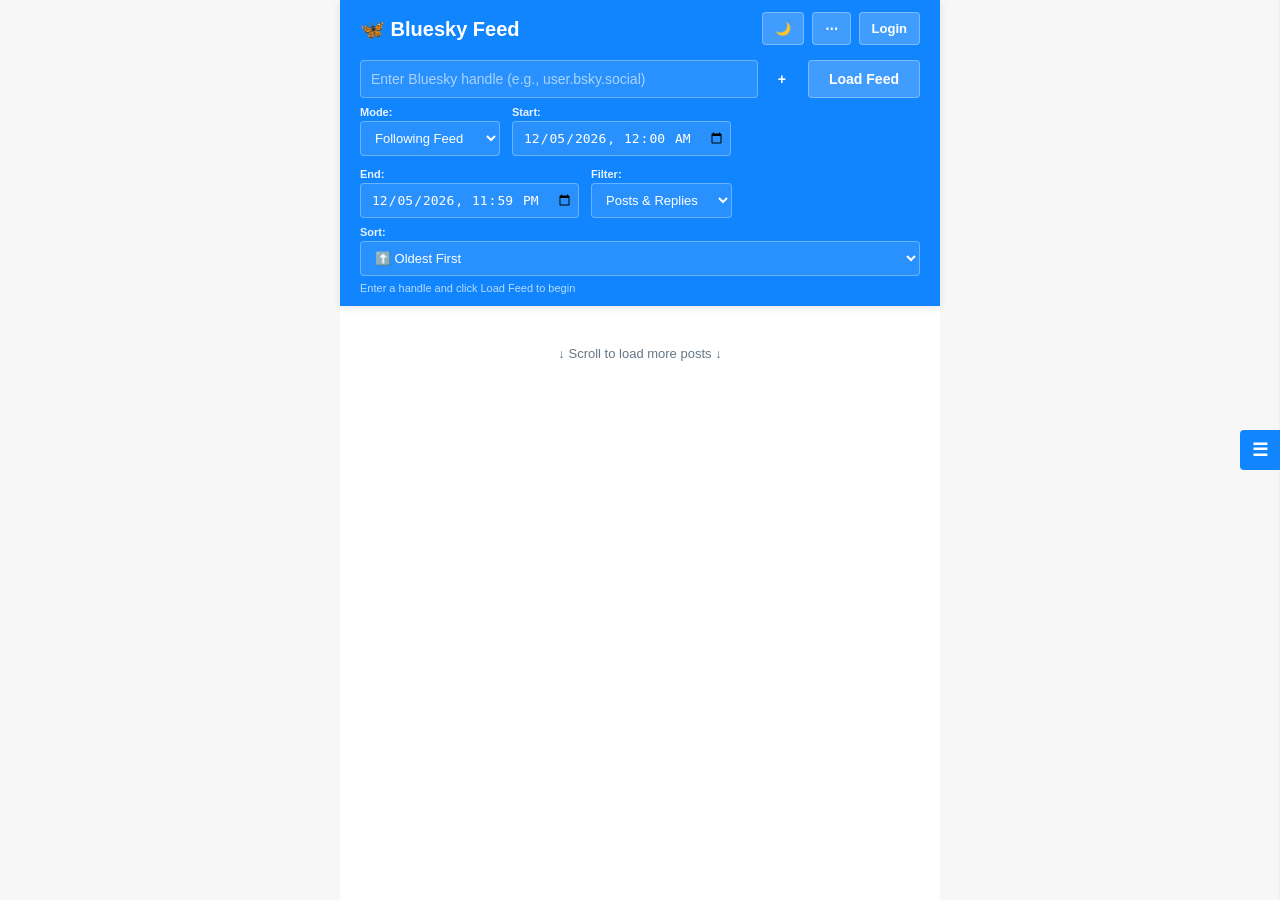
==== commit 49c9103d: "Fixed Videos on Custom PDS added bookmarking support" ====
--- a/index.html
+++ b/index.html
@@ -26,6 +26,7 @@
                         <button onclick="app.toggleMuteBlockFilter()" style="display: block; width: 100%; text-align: left; padding: 10px 12px; background: none; border: none; color: white; cursor: pointer; font-size: 13px; border-bottom: 1px solid rgba(255,255,255,0.1);" id="muteBlockToggleBtn">🚫 Mute/Block: ON</button>
                         <button onclick="app.toggleAccountGroupedLayout()" style="display: block; width: 100%; text-align: left; padding: 10px 12px; background: none; border: none; color: white; cursor: pointer; font-size: 13px; border-bottom: 1px solid rgba(255,255,255,0.1);" id="layoutToggleBtn">📊 Grouped by Type</button>
                         <button onclick="app.toggleDeduplicatePosts()" style="display: block; width: 100%; text-align: left; padding: 10px 12px; background: none; border: none; color: white; cursor: pointer; font-size: 13px; border-bottom: 1px solid rgba(255,255,255,0.1);" id="deduplicateBtn">✗ Deduplicate Posts</button>
+                        <button onclick="app.togglePrefillTargetAccounts()" style="display: block; width: 100%; text-align: left; padding: 10px 12px; background: none; border: none; color: white; cursor: pointer; font-size: 13px; border-bottom: 1px solid rgba(255,255,255,0.1);" id="prefillTargetToggleBtn">✗ Prefill with Logged-in Accounts</button>
                         <button onclick="app.clearCache()" style="display: block; width: 100%; text-align: left; padding: 10px 12px; background: none; border: none; color: white; cursor: pointer; font-size: 13px; border-bottom: 1px solid rgba(255,255,255,0.1);">🗑️ Clear Cache</button>
                         <button onclick="app.showLoadPostModal()" style="display: block; width: 100%; text-align: left; padding: 10px 12px; background: none; border: none; color: white; cursor: pointer; font-size: 13px;">🔗 Debug: Load Post</button>
                     </div>
--- a/style.css
+++ b/style.css
@@ -8,6 +8,7 @@
     font-family: -apple-system, BlinkMacSystemFont, 'Segoe UI', Roboto, 'Helvetica Neue', sans-serif;
     background-color: #f7f7f7;
     color: #333;
+    overflow-x: hidden;
 }
 
 .container {
@@ -303,6 +304,7 @@
     display: flex;
     flex-direction: column;
     justify-content: center;
+    min-width: 0;
 }
 
 .post-parent-author-name {
@@ -371,6 +373,7 @@
     color: #333;
     margin-bottom: 8px;
     word-wrap: break-word;
+    overflow-wrap: break-word;
     line-height: 1.4;
 }
 
@@ -387,6 +390,7 @@
 
 .post-info {
     flex: 1;
+    min-width: 0;
 }
 
 .post-info > div:first-child {
@@ -428,6 +432,14 @@
     margin-bottom: 12px;
     line-height: 1.5;
     word-wrap: break-word;
+    overflow-wrap: break-word;
+}
+
+.word-break-indicator {
+    color: #aaa;
+    font-size: 0.75em;
+    user-select: none;
+    margin-left: 2px;
 }
 
 .post-images {
@@ -519,6 +531,19 @@
 .post-action-button.reposted:hover {
     background-color: rgba(29, 182, 121, 0.3);
     box-shadow: 0 0 12px rgba(29, 182, 121, 0.3);
+}
+
+.post-action-button.bookmarked {
+    color: #f0a500;
+    background-color: rgba(240, 165, 0, 0.2);
+    border-color: rgba(240, 165, 0, 0.3);
+    font-weight: 700;
+    box-shadow: 0 0 8px rgba(240, 165, 0, 0.2);
+}
+
+.post-action-button.bookmarked:hover {
+    background-color: rgba(240, 165, 0, 0.3);
+    box-shadow: 0 0 12px rgba(240, 165, 0, 0.3);
 }
 
 .post-stat-group {
@@ -578,6 +603,17 @@
     border-color: rgba(29, 182, 121, 0.6);
 }
 
+.post-action-button.dual-acct-btn.bookmarked {
+    border-color: rgba(240, 165, 0, 0.4);
+    color: #f0a500;
+    background-color: rgba(240, 165, 0, 0.08);
+}
+
+.post-action-button.dual-acct-btn.bookmarked:hover {
+    background-color: rgba(240, 165, 0, 0.15);
+    border-color: rgba(240, 165, 0, 0.6);
+}
+
 .skeleton {
     padding: 15px 20px;
     border-bottom: 1px solid #efefef;
@@ -662,7 +698,7 @@
     font-size: 13px;
     color: #657786;
     border-bottom: 1px solid #efefef;
-    z-index: 100;
+    z-index: 500;
     display: flex;
     justify-content: space-between;
     align-items: center;
@@ -1223,6 +1259,11 @@
     border-color: #3fb950;
 }
 
+[data-theme="dark"] .post-action-button.bookmarked {
+    color: #e3b341;
+    border-color: #e3b341;
+}
+
 [data-theme="dark"] .post-action-button.dual-acct-btn {
     color: #79c0ff;
     border-color: #58a6ff;
@@ -1248,6 +1289,12 @@
     color: #3fb950;
     border-color: #3fb950;
     background-color: rgba(63, 185, 80, 0.12);
+}
+
+[data-theme="dark"] .post-action-button.dual-acct-btn.bookmarked {
+    color: #e3b341;
+    border-color: #e3b341;
+    background-color: rgba(227, 179, 65, 0.12);
 }
 
 /* ── Suggested Accounts ────────────────────────────────────── */
@@ -1625,3 +1672,103 @@
 [data-theme="dark"] .thread-no-thread {
     color: #8b949e;
 }
+
+/* Batch Loading Indicator */
+#batch-loading-indicator {
+    display: none;
+    position: fixed;
+    bottom: 20px;
+    left: 50%;
+    transform: translateX(-50%);
+    background: rgba(17, 133, 254, 0.92);
+    backdrop-filter: blur(6px);
+    -webkit-backdrop-filter: blur(6px);
+    border-radius: 999px;
+    padding: 10px 20px;
+    z-index: 9999;
+    align-items: center;
+    justify-content: center;
+    gap: 10px;
+    color: white;
+    font-size: 14px;
+    font-weight: 500;
+    letter-spacing: 0.02em;
+    box-shadow: 0 4px 16px rgba(0, 0, 0, 0.25);
+    white-space: nowrap;
+}
+
+.batch-spinner {
+    width: 16px;
+    height: 16px;
+    border: 2px solid rgba(255, 255, 255, 0.4);
+    border-top-color: #fff;
+    border-radius: 50%;
+    animation: batchSpin 0.75s linear infinite;
+    flex-shrink: 0;
+}
+
+@keyframes batchSpin {
+    to { transform: rotate(360deg); }
+}
+
+[data-theme="dark"] #batch-loading-indicator {
+    background: rgba(17, 133, 254, 0.85);
+}
+
+/* Batch divider — appears between scroll-triggered batches while loading */
+.batch-divider {
+    display: flex;
+    align-items: center;
+    gap: 8px;
+    padding: 10px 20px;
+    font-size: 12px;
+    color: #657786;
+    transition: opacity 0.5s ease;
+}
+
+.batch-divider::before,
+.batch-divider::after {
+    content: '';
+    flex: 1;
+    border-top: 1px dashed #d0d7de;
+}
+
+.batch-divider--loading .batch-divider-spinner {
+    display: inline-block;
+    width: 12px;
+    height: 12px;
+    border: 2px solid #d0d7de;
+    border-top-color: #1185fe;
+    border-radius: 50%;
+    animation: batchSpin 0.7s linear infinite;
+    flex-shrink: 0;
+}
+
+.batch-divider--done .batch-divider-spinner {
+    display: none;
+}
+
+.batch-divider--done::before,
+.batch-divider--done::after {
+    border-top-style: solid;
+    border-color: #e8e8e8;
+}
+
+[data-theme="dark"] .batch-divider {
+    color: #8b949e;
+}
+
+[data-theme="dark"] .batch-divider::before,
+[data-theme="dark"] .batch-divider::after {
+    border-color: #30363d;
+}
+
+[data-theme="dark"] .batch-divider--loading .batch-divider-spinner {
+    border-color: #30363d;
+    border-top-color: #1185fe;
+}
+
+[data-theme="dark"] .batch-divider--done::before,
+[data-theme="dark"] .batch-divider--done::after {
+    border-color: #21262d;
+}
